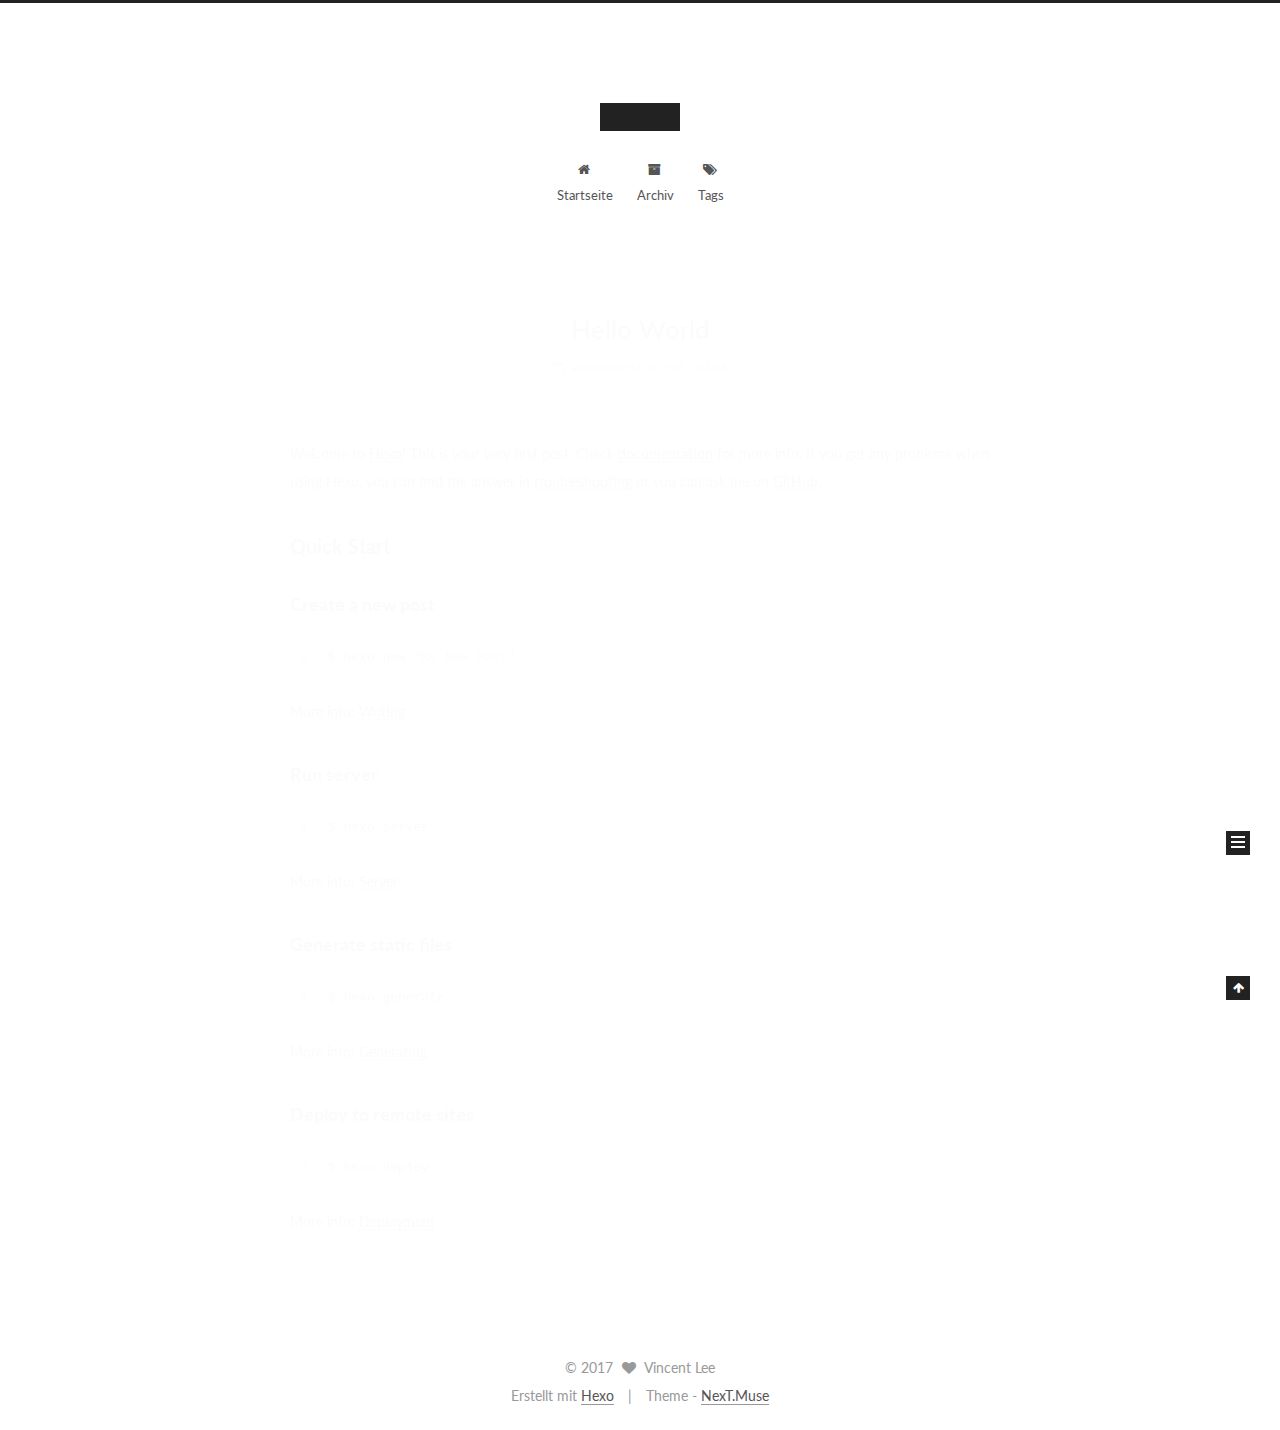
==== index.html @ ce9902f7 "Site updated: 2017-04-02 09:58:58" ====
<!doctype html>



  


<html class="theme-next muse use-motion" lang="">
<head>
  <meta charset="UTF-8"/>
<meta http-equiv="X-UA-Compatible" content="IE=edge" />
<meta name="viewport" content="width=device-width, initial-scale=1, maximum-scale=1"/>



<meta http-equiv="Cache-Control" content="no-transform" />
<meta http-equiv="Cache-Control" content="no-siteapp" />















  
  
  <link href="/lib/fancybox/source/jquery.fancybox.css?v=2.1.5" rel="stylesheet" type="text/css" />




  
  
  
  

  
    
    
  

  

  

  

  

  
    
    
    <link href="//fonts.googleapis.com/css?family=Lato:300,300italic,400,400italic,700,700italic&subset=latin,latin-ext" rel="stylesheet" type="text/css">
  






<link href="/lib/font-awesome/css/font-awesome.min.css?v=4.6.2" rel="stylesheet" type="text/css" />

<link href="/css/main.css?v=5.1.0" rel="stylesheet" type="text/css" />


  <meta name="keywords" content="Hexo, NexT" />





  <link rel="alternate" href="/atom.xml" title="" type="application/atom+xml" />




  <link rel="shortcut icon" type="image/x-icon" href="/favicon.ico?v=5.1.0" />






<meta property="og:type" content="website">
<meta property="og:title">
<meta property="og:url" content="http://yoursite.com/index.html">
<meta property="og:site_name">
<meta name="twitter:card" content="summary">
<meta name="twitter:title">



<script type="text/javascript" id="hexo.configurations">
  var NexT = window.NexT || {};
  var CONFIG = {
    root: '/',
    scheme: 'Muse',
    sidebar: {"position":"left","display":"post","offset":12,"offset_float":0,"b2t":false,"scrollpercent":false},
    fancybox: true,
    motion: true,
    duoshuo: {
      userId: '0',
      author: 'Author'
    },
    algolia: {
      applicationID: '',
      apiKey: '',
      indexName: '',
      hits: {"per_page":10},
      labels: {"input_placeholder":"Search for Posts","hits_empty":"We didn't find any results for the search: ${query}","hits_stats":"${hits} results found in ${time} ms"}
    }
  };
</script>



  <link rel="canonical" href="http://yoursite.com/"/>





  <title>  </title>
</head>

<body itemscope itemtype="http://schema.org/WebPage" lang="">

  














  
  
    
  

  <div class="container sidebar-position-left 
   page-home 
 ">
    <div class="headband"></div>

    <header id="header" class="header" itemscope itemtype="http://schema.org/WPHeader">
      <div class="header-inner"><div class="site-brand-wrapper">
  <div class="site-meta ">
    

    <div class="custom-logo-site-title">
      <a href="/"  class="brand" rel="start">
        <span class="logo-line-before"><i></i></span>
        <span class="site-title"></span>
        <span class="logo-line-after"><i></i></span>
      </a>
    </div>
      
        <p class="site-subtitle"></p>
      
  </div>

  <div class="site-nav-toggle">
    <button>
      <span class="btn-bar"></span>
      <span class="btn-bar"></span>
      <span class="btn-bar"></span>
    </button>
  </div>
</div>

<nav class="site-nav">
  

  
    <ul id="menu" class="menu">
      
        
        <li class="menu-item menu-item-home">
          <a href="/" rel="section">
            
              <i class="menu-item-icon fa fa-fw fa-home"></i> <br />
            
            Startseite
          </a>
        </li>
      
        
        <li class="menu-item menu-item-archives">
          <a href="/archives" rel="section">
            
              <i class="menu-item-icon fa fa-fw fa-archive"></i> <br />
            
            Archiv
          </a>
        </li>
      
        
        <li class="menu-item menu-item-tags">
          <a href="/tags" rel="section">
            
              <i class="menu-item-icon fa fa-fw fa-tags"></i> <br />
            
            Tags
          </a>
        </li>
      

      
    </ul>
  

  
</nav>



 </div>
    </header>

    <main id="main" class="main">
      <div class="main-inner">
        <div class="content-wrap">
          <div id="content" class="content">
            
  <section id="posts" class="posts-expand">
    
      

  

  
  
  

  <article class="post post-type-normal " itemscope itemtype="http://schema.org/Article">
    <link itemprop="mainEntityOfPage" href="http://yoursite.com/2017/04/01/hello-world/">

    <span hidden itemprop="author" itemscope itemtype="http://schema.org/Person">
      <meta itemprop="name" content="Vincent Lee">
      <meta itemprop="description" content="">
      <meta itemprop="image" content="/images/avatar.gif">
    </span>

    <span hidden itemprop="publisher" itemscope itemtype="http://schema.org/Organization">
      <meta itemprop="name" content="">
    </span>

    
      <header class="post-header">

        
        
          <h1 class="post-title" itemprop="name headline">
            
            
              
                
                <a class="post-title-link" href="/2017/04/01/hello-world/" itemprop="url">
                  Hello World
                </a>
              
            
          </h1>
        

        <div class="post-meta">
          <span class="post-time">
            
              <span class="post-meta-item-icon">
                <i class="fa fa-calendar-o"></i>
              </span>
              
                <span class="post-meta-item-text">Veröffentlicht am</span>
              
              <time title="Post created" itemprop="dateCreated datePublished" datetime="2017-04-01T21:26:31+08:00">
                2017-04-01
              </time>
            

            

            
          </span>

          

          
            
          

          
          

          

          

          

        </div>
      </header>
    


    <div class="post-body" itemprop="articleBody">

      
      

      
        
          
            <p>Welcome to <a href="https://hexo.io/" target="_blank" rel="external">Hexo</a>! This is your very first post. Check <a href="https://hexo.io/docs/" target="_blank" rel="external">documentation</a> for more info. If you get any problems when using Hexo, you can find the answer in <a href="https://hexo.io/docs/troubleshooting.html" target="_blank" rel="external">troubleshooting</a> or you can ask me on <a href="https://github.com/hexojs/hexo/issues" target="_blank" rel="external">GitHub</a>.</p>
<h2 id="Quick-Start"><a href="#Quick-Start" class="headerlink" title="Quick Start"></a>Quick Start</h2><h3 id="Create-a-new-post"><a href="#Create-a-new-post" class="headerlink" title="Create a new post"></a>Create a new post</h3><figure class="highlight bash"><table><tr><td class="gutter"><pre><div class="line">1</div></pre></td><td class="code"><pre><div class="line">$ hexo new <span class="string">"My New Post"</span></div></pre></td></tr></table></figure>
<p>More info: <a href="https://hexo.io/docs/writing.html" target="_blank" rel="external">Writing</a></p>
<h3 id="Run-server"><a href="#Run-server" class="headerlink" title="Run server"></a>Run server</h3><figure class="highlight bash"><table><tr><td class="gutter"><pre><div class="line">1</div></pre></td><td class="code"><pre><div class="line">$ hexo server</div></pre></td></tr></table></figure>
<p>More info: <a href="https://hexo.io/docs/server.html" target="_blank" rel="external">Server</a></p>
<h3 id="Generate-static-files"><a href="#Generate-static-files" class="headerlink" title="Generate static files"></a>Generate static files</h3><figure class="highlight bash"><table><tr><td class="gutter"><pre><div class="line">1</div></pre></td><td class="code"><pre><div class="line">$ hexo generate</div></pre></td></tr></table></figure>
<p>More info: <a href="https://hexo.io/docs/generating.html" target="_blank" rel="external">Generating</a></p>
<h3 id="Deploy-to-remote-sites"><a href="#Deploy-to-remote-sites" class="headerlink" title="Deploy to remote sites"></a>Deploy to remote sites</h3><figure class="highlight bash"><table><tr><td class="gutter"><pre><div class="line">1</div></pre></td><td class="code"><pre><div class="line">$ hexo deploy</div></pre></td></tr></table></figure>
<p>More info: <a href="https://hexo.io/docs/deployment.html" target="_blank" rel="external">Deployment</a></p>

          
        
      
    </div>

    <div>
      
    </div>

    <div>
      
    </div>

    <div>
      
    </div>

    <footer class="post-footer">
      

      

      

      
      
        <div class="post-eof"></div>
      
    </footer>
  </article>


    
  </section>

  


          </div>
          


          

        </div>
        
          
  
  <div class="sidebar-toggle">
    <div class="sidebar-toggle-line-wrap">
      <span class="sidebar-toggle-line sidebar-toggle-line-first"></span>
      <span class="sidebar-toggle-line sidebar-toggle-line-middle"></span>
      <span class="sidebar-toggle-line sidebar-toggle-line-last"></span>
    </div>
  </div>

  <aside id="sidebar" class="sidebar">
    <div class="sidebar-inner">

      

      

      <section class="site-overview sidebar-panel sidebar-panel-active">
        <div class="site-author motion-element" itemprop="author" itemscope itemtype="http://schema.org/Person">
          <img class="site-author-image" itemprop="image"
               src="/images/avatar.gif"
               alt="Vincent Lee" />
          <p class="site-author-name" itemprop="name">Vincent Lee</p>
           
              <p class="site-description motion-element" itemprop="description"></p>
          
        </div>
        <nav class="site-state motion-element">

          
            <div class="site-state-item site-state-posts">
              <a href="/archives">
                <span class="site-state-item-count">1</span>
                <span class="site-state-item-name">Artikel</span>
              </a>
            </div>
          

          

          

        </nav>

        
          <div class="feed-link motion-element">
            <a href="/atom.xml" rel="alternate">
              <i class="fa fa-rss"></i>
              RSS
            </a>
          </div>
        

        <div class="links-of-author motion-element">
          
        </div>

        
        

        
        

        


      </section>

      

      

    </div>
  </aside>


        
      </div>
    </main>

    <footer id="footer" class="footer">
      <div class="footer-inner">
        <div class="copyright" >
  
  &copy; 
  <span itemprop="copyrightYear">2017</span>
  <span class="with-love">
    <i class="fa fa-heart"></i>
  </span>
  <span class="author" itemprop="copyrightHolder">Vincent Lee</span>
</div>


<div class="powered-by">
  Erstellt mit  <a class="theme-link" href="https://hexo.io">Hexo</a>
</div>

<div class="theme-info">
  Theme -
  <a class="theme-link" href="https://github.com/iissnan/hexo-theme-next">
    NexT.Muse
  </a>
</div>


        

        
      </div>
    </footer>

    
      <div class="back-to-top">
        <i class="fa fa-arrow-up"></i>
        
      </div>
    

  </div>

  

<script type="text/javascript">
  if (Object.prototype.toString.call(window.Promise) !== '[object Function]') {
    window.Promise = null;
  }
</script>









  






  
  <script type="text/javascript" src="/lib/jquery/index.js?v=2.1.3"></script>

  
  <script type="text/javascript" src="/lib/fastclick/lib/fastclick.min.js?v=1.0.6"></script>

  
  <script type="text/javascript" src="/lib/jquery_lazyload/jquery.lazyload.js?v=1.9.7"></script>

  
  <script type="text/javascript" src="/lib/velocity/velocity.min.js?v=1.2.1"></script>

  
  <script type="text/javascript" src="/lib/velocity/velocity.ui.min.js?v=1.2.1"></script>

  
  <script type="text/javascript" src="/lib/fancybox/source/jquery.fancybox.pack.js?v=2.1.5"></script>


  


  <script type="text/javascript" src="/js/src/utils.js?v=5.1.0"></script>

  <script type="text/javascript" src="/js/src/motion.js?v=5.1.0"></script>



  
  

  

  


  <script type="text/javascript" src="/js/src/bootstrap.js?v=5.1.0"></script>



  


  




	





  





  





  






  





  

  

  

  

</body>
</html>
---- css/main.css ----
/* normalize.css v3.0.2 | MIT License | git.io/normalize */
html {
  font-family: sans-serif; /* 1 */
  -ms-text-size-adjust: 100%; /* 2 */
  -webkit-text-size-adjust: 100%; /* 2 */
}
body {
  margin: 0;
}
article,
aside,
details,
figcaption,
figure,
footer,
header,
hgroup,
main,
menu,
nav,
section,
summary {
  display: block;
}
audio,
canvas,
progress,
video {
  display: inline-block; /* 1 */
  vertical-align: baseline; /* 2 */
}
audio:not([controls]) {
  display: none;
  height: 0;
}
[hidden],
template {
  display: none;
}
a {
  background-color: transparent;
}
a:active,
a:hover {
  outline: 0;
}
abbr[title] {
  border-bottom: 1px dotted;
}
b,
strong {
  font-weight: bold;
}
dfn {
  font-style: italic;
}
h1 {
  font-size: 2em;
  margin: 0.67em 0;
}
mark {
  background: #ff0;
  color: #000;
}
small {
  font-size: 80%;
}
sub,
sup {
  font-size: 75%;
  line-height: 0;
  position: relative;
  vertical-align: baseline;
}
sup {
  top: -0.5em;
}
sub {
  bottom: -0.25em;
}
img {
  border: 0;
}
svg:not(:root) {
  overflow: hidden;
}
figure {
  margin: 1em 40px;
}
hr {
  -moz-box-sizing: content-box;
  box-sizing: content-box;
  height: 0;
}
pre {
  overflow: auto;
}
code,
kbd,
pre,
samp {
  font-family: monospace, monospace;
  font-size: 1em;
}
button,
input,
optgroup,
select,
textarea {
  color: inherit; /* 1 */
  font: inherit; /* 2 */
  margin: 0; /* 3 */
}
button {
  overflow: visible;
}
button,
select {
  text-transform: none;
}
button,
html input[type="button"],
input[type="reset"],
input[type="submit"] {
  -webkit-appearance: button; /* 2 */
  cursor: pointer; /* 3 */
}
button[disabled],
html input[disabled] {
  cursor: default;
}
button::-moz-focus-inner,
input::-moz-focus-inner {
  border: 0;
  padding: 0;
}
input {
  line-height: normal;
}
input[type="checkbox"],
input[type="radio"] {
  box-sizing: border-box; /* 1 */
  padding: 0; /* 2 */
}
input[type="number"]::-webkit-inner-spin-button,
input[type="number"]::-webkit-outer-spin-button {
  height: auto;
}
input[type="search"] {
  -webkit-appearance: textfield; /* 1 */
  -moz-box-sizing: content-box;
  -webkit-box-sizing: content-box; /* 2 */
  box-sizing: content-box;
}
input[type="search"]::-webkit-search-cancel-button,
input[type="search"]::-webkit-search-decoration {
  -webkit-appearance: none;
}
fieldset {
  border: 1px solid #c0c0c0;
  margin: 0 2px;
  padding: 0.35em 0.625em 0.75em;
}
legend {
  border: 0; /* 1 */
  padding: 0; /* 2 */
}
textarea {
  overflow: auto;
}
optgroup {
  font-weight: bold;
}
table {
  border-collapse: collapse;
  border-spacing: 0;
}
td,
th {
  padding: 0;
}
::selection {
  background: #262a30;
  color: #fff;
}
body {
  position: relative;
  font-family: 'Lato', "PingFang SC", "Microsoft YaHei", sans-serif;
  font-size: 14px;
  line-height: 2;
  color: #555;
  background: #fff;
}
@media (max-width: 767px) {
  body {
    padding-right: 0 !important;
  }
}
@media (min-width: 768px) and (max-width: 991px) {
  body {
    padding-right: 0 !important;
  }
}
@media (min-width: 1600px) {
  body {
    font-size: 16px;
  }
}
h1,
h2,
h3,
h4,
h5,
h6 {
  margin: 0;
  padding: 0;
  font-weight: bold;
  line-height: 1.5;
  font-family: 'Lato', "PingFang SC", "Microsoft YaHei", sans-serif;
}
h2,
h3,
h4,
h5,
h6 {
  margin: 20px 0 15px;
}
h1 {
  font-size: 22px;
}
@media (max-width: 767px) {
  h1 {
    font-size: 18px;
  }
}
h2 {
  font-size: 20px;
}
@media (max-width: 767px) {
  h2 {
    font-size: 16px;
  }
}
h3 {
  font-size: 18px;
}
@media (max-width: 767px) {
  h3 {
    font-size: 14px;
  }
}
h4 {
  font-size: 16px;
}
@media (max-width: 767px) {
  h4 {
    font-size: 12px;
  }
}
h5 {
  font-size: 14px;
}
@media (max-width: 767px) {
  h5 {
    font-size: 10px;
  }
}
h6 {
  font-size: 12px;
}
@media (max-width: 767px) {
  h6 {
    font-size: 8px;
  }
}
p {
  margin: 0 0 25px 0;
}
a {
  color: #555;
  text-decoration: none;
  border-bottom: 1px solid #999;
  word-wrap: break-word;
}
a:hover {
  color: #222;
  border-bottom-color: #222;
}
blockquote {
  margin: 0;
  padding: 0;
}
img {
  display: block;
  margin: auto;
  max-width: 100%;
  height: auto;
}
hr {
  margin: 40px 0;
  height: 3px;
  border: none;
  background-color: #ddd;
  background-image: repeating-linear-gradient(-45deg, #fff, #fff 4px, transparent 4px, transparent 8px);
}
blockquote {
  padding: 0 15px;
  color: #666;
  border-left: 4px solid #ddd;
}
blockquote cite::before {
  content: "-";
  padding: 0 5px;
}
dt {
  font-weight: 700;
}
dd {
  margin: 0;
  padding: 0;
}
.text-left {
  text-align: left;
}
.text-center {
  text-align: center;
}
.text-right {
  text-align: right;
}
.text-justify {
  text-align: justify;
}
.text-nowrap {
  white-space: nowrap;
}
.text-lowercase {
  text-transform: lowercase;
}
.text-uppercase {
  text-transform: uppercase;
}
.text-capitalize {
  text-transform: capitalize;
}
.center-block {
  display: block;
  margin-left: auto;
  margin-right: auto;
}
.clearfix:before,
.clearfix:after {
  content: " ";
  display: table;
}
.clearfix:after {
  clear: both;
}
.pullquote {
  width: 45%;
}
.pullquote.left {
  float: left;
  margin-left: 5px;
  margin-right: 10px;
}
.pullquote.right {
  float: right;
  margin-left: 10px;
  margin-right: 5px;
}
.affix.affix.affix {
  position: fixed;
}
.translation {
  margin-top: -20px;
  font-size: 14px;
  color: #999;
}
.scrollbar-measure {
  width: 100px;
  height: 100px;
  overflow: scroll;
  position: absolute;
  top: -9999px;
}
.use-motion .motion-element {
  opacity: 0;
}
table {
  margin: 20px 0;
  width: 100%;
  border-collapse: collapse;
  border-spacing: 0;
  border: 1px solid #ddd;
  font-size: 14px;
  table-layout: fixed;
  word-wrap: break-all;
}
table>tbody>tr:nth-of-type(odd) {
  background-color: #f9f9f9;
}
table>tbody>tr:hover {
  background-color: #f5f5f5;
}
caption,
th,
td {
  padding: 8px;
  text-align: left;
  vertical-align: middle;
  font-weight: normal;
}
th,
td {
  border-bottom: 3px solid #ddd;
  border-right: 1px solid #eee;
}
th {
  padding-bottom: 10px;
  font-weight: 700;
}
td {
  border-bottom-width: 1px;
}
html,
body {
  height: 100%;
}
.container {
  position: relative;
  min-height: 100%;
}
.header-inner {
  margin: 0 auto;
  padding: 100px 0 70px;
  width: 700px;
}
@media (min-width: 1600px) {
  .container .header-inner {
    width: 900px;
  }
}
.main {
  padding-bottom: 150px;
}
.main-inner {
  margin: 0 auto;
  width: 700px;
}
@media (min-width: 1600px) {
  .container .main-inner {
    width: 900px;
  }
}
.footer {
  position: absolute;
  left: 0;
  bottom: 0;
  width: 100%;
  min-height: 50px;
}
.footer-inner {
  box-sizing: border-box;
  margin: 20px auto;
  width: 700px;
}
@media (min-width: 1600px) {
  .container .footer-inner {
    width: 900px;
  }
}
pre,
.highlight {
  overflow: auto;
  margin: 20px 0;
  padding: 0;
  font-size: 13px;
  color: #4d4d4c;
  background: #f7f7f7;
  line-height: 1.6;
}
pre,
code {
  font-family: consolas, Menlo, "PingFang SC", "Microsoft YaHei", monospace;
}
code {
  padding: 2px 4px;
  word-wrap: break-word;
  color: #555;
  background: #eee;
  border-radius: 3px;
  font-size: 13px;
}
pre code {
  padding: 0;
  color: #4d4d4c;
  background: none;
  text-shadow: none;
}
.highlight {
  border-radius: 1px;
}
.highlight pre {
  border: none;
  margin: 0;
  padding: 10px 0;
}
.highlight table {
  margin: 0;
  width: auto;
  border: none;
}
.highlight td {
  border: none;
  padding: 0;
}
.highlight figcaption {
  font-size: 1em;
  color: #4d4d4c;
  line-height: 1em;
  margin-bottom: 1em;
}
.highlight figcaption:before,
.highlight figcaption:after {
  content: " ";
  display: table;
}
.highlight figcaption:after {
  clear: both;
}
.highlight figcaption a {
  float: right;
  color: #4d4d4c;
}
.highlight figcaption a:hover {
  border-bottom-color: #4d4d4c;
}
.highlight .gutter pre {
  padding-left: 10px;
  padding-right: 10px;
  color: #869194;
  text-align: right;
  background-color: #eff2f3;
}
.highlight .code pre {
  width: 100%;
  padding-left: 10px;
  padding-right: 10px;
  background-color: #f7f7f7;
}
.highlight .line {
  height: 20px;
}
.gutter {
  -webkit-user-select: none;
  -moz-user-select: none;
  -ms-user-select: none;
  user-select: none;
}
.gist table {
  width: auto;
}
.gist table td {
  border: none;
}
pre .deletion {
  background: #fdd;
}
pre .addition {
  background: #dfd;
}
pre .meta {
  color: #8959a8;
}
pre .comment {
  color: #8e908c;
}
pre .variable,
pre .attribute,
pre .tag,
pre .regexp,
pre .ruby .constant,
pre .xml .tag .title,
pre .xml .pi,
pre .xml .doctype,
pre .html .doctype,
pre .css .id,
pre .css .class,
pre .css .pseudo {
  color: #c82829;
}
pre .number,
pre .preprocessor,
pre .built_in,
pre .literal,
pre .params,
pre .constant,
pre .command {
  color: #f5871f;
}
pre .ruby .class .title,
pre .css .rules .attribute,
pre .string,
pre .value,
pre .inheritance,
pre .header,
pre .ruby .symbol,
pre .xml .cdata,
pre .special,
pre .number,
pre .formula {
  color: #718c00;
}
pre .title,
pre .css .hexcolor {
  color: #3e999f;
}
pre .function,
pre .python .decorator,
pre .python .title,
pre .ruby .function .title,
pre .ruby .title .keyword,
pre .perl .sub,
pre .javascript .title,
pre .coffeescript .title {
  color: #4271ae;
}
pre .keyword,
pre .javascript .function {
  color: #8959a8;
}
.full-image.full-image.full-image {
  border: none;
  max-width: 100%;
  width: auto;
  margin: 20px auto;
}
@media (min-width: 992px) {
  .full-image.full-image.full-image {
    max-width: none;
    width: 110%;
    margin: 25px -5%;
  }
}
.blockquote-center,
.page-home .post-type-quote blockquote,
.page-post-detail .post-type-quote blockquote {
  position: relative;
  margin: 40px 0;
  padding: 0;
  border-left: none;
  text-align: center;
}
.blockquote-center::before,
.page-home .post-type-quote blockquote::before,
.page-post-detail .post-type-quote blockquote::before,
.blockquote-center::after,
.page-home .post-type-quote blockquote::after,
.page-post-detail .post-type-quote blockquote::after {
  position: absolute;
  content: ' ';
  display: block;
  width: 100%;
  height: 24px;
  opacity: 0.2;
  background-repeat: no-repeat;
  background-position: 0 -6px;
  background-size: 22px 22px;
}
.blockquote-center::before,
.page-home .post-type-quote blockquote::before,
.page-post-detail .post-type-quote blockquote::before {
  top: -20px;
  background-image: url("../images/quote-l.svg");
  border-top: 1px solid #ccc;
}
.blockquote-center::after,
.page-home .post-type-quote blockquote::after,
.page-post-detail .post-type-quote blockquote::after {
  bottom: -20px;
  background-image: url("../images/quote-r.svg");
  border-bottom: 1px solid #ccc;
  background-position: 100% 8px;
}
.blockquote-center p,
.page-home .post-type-quote blockquote p,
.page-post-detail .post-type-quote blockquote p,
.blockquote-center div,
.page-home .post-type-quote blockquote div,
.page-post-detail .post-type-quote blockquote div {
  text-align: center;
}
.post .post-body .group-picture img {
  box-sizing: border-box;
  padding: 0 3px;
  border: none;
}
.post .group-picture-row {
  overflow: hidden;
  margin-top: 6px;
}
.post .group-picture-row:first-child {
  margin-top: 0;
}
.post .group-picture-column {
  float: left;
}
.page-post-detail .post-body .group-picture-column {
  float: none;
  margin-top: 10px;
  width: auto !important;
}
.page-post-detail .post-body .group-picture-column img {
  margin: 0 auto;
}
.page-archive .group-picture-container {
  overflow: hidden;
}
.page-archive .group-picture-row {
  float: left;
}
.page-archive .group-picture-row:first-child {
  margin-top: 6px;
}
.page-archive .group-picture-column {
  max-width: 150px;
  max-height: 150px;
}
.note {
  padding: 20px;
  margin: 20px 0;
  border: 1px solid #eee;
  border-left-width: 5px;
  border-radius: 3px;
}
.note h2,
.note h3,
.note h4,
.note h5,
.note h6 {
  margin-top: 0;
  margin-bottom: 5px;
}
.note p:last-child {
  margin-bottom: 0;
}
.note code {
  border-radius: 3px;
}
.note+.note {
  margin-top: -5px;
}
.default {
  border-left-color: #777;
}
.default h2,
.default h3,
.default h4,
.default h5,
.default h6 {
  color: #777;
}
.primary {
  border-left-color: #428bca;
}
.primary h2,
.primary h3,
.primary h4,
.primary h5,
.primary h6 {
  color: #428bca;
}
.success {
  border-left-color: #5cb85c;
}
.success h2,
.success h3,
.success h4,
.success h5,
.success h6 {
  color: #5cb85c;
}
.danger {
  border-left-color: #d9534f;
}
.danger h2,
.danger h3,
.danger h4,
.danger h5,
.danger h6 {
  color: #d9534f;
}
.warning {
  border-left-color: #f0ad4e;
}
.warning h2,
.warning h3,
.warning h4,
.warning h5,
.warning h6 {
  color: #f0ad4e;
}
.info {
  border-left-color: #5bc0de;
}
.info h2,
.info h3,
.info h4,
.info h5,
.info h6 {
  color: #5bc0de;
}
.btn {
  display: inline-block;
  padding: 0 20px;
  font-size: 14px;
  color: #fff;
  background: #222;
  border: 2px solid #222;
  text-decoration: none;
  border-radius: 0;
  transition-property: background-color;
  transition-duration: 0.2s;
  transition-timing-function: ease-in-out;
  transition-delay: 0s;
}
.btn:hover,
.post-button .btn:hover {
  border-color: #222;
  color: #222;
  background: #fff;
}
.btn-bar {
  display: block;
  width: 22px;
  height: 2px;
  background: #555;
  border-radius: 1px;
}
.btn-bar+.btn-bar {
  margin-top: 4px;
}
.pagination {
  margin: 120px 0 40px;
  text-align: center;
  border-top: 1px solid #eee;
}
.page-number-basic,
.pagination .prev,
.pagination .next,
.pagination .page-number,
.pagination .space {
  display: inline-block;
  position: relative;
  top: -1px;
  margin: 0 10px;
  padding: 0 10px;
  line-height: 30px;
}
@media (max-width: 767px) {
  .page-number-basic,
  .pagination .prev,
  .pagination .next,
  .pagination .page-number,
  .pagination .space {
    margin: 0 5px;
  }
}
.pagination .prev,
.pagination .next,
.pagination .page-number {
  border-bottom: 0;
  border-top: 1px solid #eee;
  transition-property: border-color;
  transition-duration: 0.2s;
  transition-timing-function: ease-in-out;
  transition-delay: 0s;
}
.pagination .prev:hover,
.pagination .next:hover,
.pagination .page-number:hover {
  border-top-color: #222;
}
.pagination .space {
  padding: 0;
  margin: 0;
}
.pagination .prev {
  margin-left: 0;
}
.pagination .next {
  margin-right: 0;
}
.pagination .page-number.current {
  color: #fff;
  background: #ccc;
  border-top-color: #ccc;
}
@media (max-width: 767px) {
  .pagination {
    border-top: none;
  }
  .pagination .prev,
  .pagination .next,
  .pagination .page-number {
    margin-bottom: 10px;
    border-top: 0;
    border-bottom: 1px solid #eee;
  }
  .pagination .prev:hover,
  .pagination .next:hover,
  .pagination .page-number:hover {
    border-bottom-color: #222;
  }
}
.comments {
  margin: 60px 20px 0;
}
.tag-cloud {
  text-align: center;
}
.tag-cloud a {
  display: inline-block;
  margin: 10px;
}
.back-to-top {
  box-sizing: border-box;
  position: fixed;
  bottom: -100px;
  right: 30px;
  z-index: 1050;
  padding: 0 6px;
  width: 24px;
  background: #222;
  font-size: 12px;
  opacity: 1;
  color: #fff;
  cursor: pointer;
  text-align: center;
  -webkit-transform: translateZ(0);
  transition-property: bottom;
  transition-duration: 0.2s;
  transition-timing-function: ease-in-out;
  transition-delay: 0s;
}
@media (max-width: 767px) {
  .back-to-top {
    display: none;
  }
}
@media (min-width: 768px) and (max-width: 991px) {
  .back-to-top {
    display: none;
  }
}
.back-to-top.back-to-top-on {
  bottom: 19px;
}
.header {
  background: #fff;
}
.header-inner {
  position: relative;
}
.headband {
  height: 3px;
  background: #222;
}
.site-meta {
  margin: 0;
  text-align: center;
}
@media (max-width: 767px) {
  .site-meta {
    text-align: center;
  }
}
.brand {
  position: relative;
  display: inline-block;
  padding: 0 40px;
  color: #fff;
  background: #222;
  border-bottom: none;
}
.brand:hover {
  color: #fff;
}
.logo {
  display: inline-block;
  margin-right: 5px;
  line-height: 36px;
  vertical-align: top;
}
.site-title {
  display: inline-block;
  vertical-align: top;
  line-height: 36px;
  font-size: 20px;
  font-weight: normal;
  font-family: 'Lato', "PingFang SC", "Microsoft YaHei", sans-serif;
}
.site-subtitle {
  margin-top: 10px;
  font-size: 13px;
  color: #999;
}
.use-motion .brand {
  opacity: 0;
}
.use-motion .logo,
.use-motion .site-title,
.use-motion .site-subtitle {
  opacity: 0;
  position: relative;
  top: -10px;
}
.site-nav-toggle {
  display: none;
  position: absolute;
  top: 10px;
  left: 10px;
}
@media (max-width: 767px) {
  .site-nav-toggle {
    display: block;
  }
}
.site-nav-toggle button {
  margin-top: 2px;
  padding: 9px 10px;
  background: transparent;
  border: none;
}
@media (max-width: 767px) {
  .site-nav {
    display: none;
    margin: 0 -10px;
    padding: 0 10px;
    clear: both;
    border-top: 1px solid #ddd;
  }
}
@media (min-width: 768px) and (max-width: 991px) {
  .site-nav {
    display: block !important;
  }
}
@media (min-width: 992px) {
  .site-nav {
    display: block !important;
  }
}
.menu {
  margin-top: 20px;
  padding-left: 0;
  text-align: center;
}
.menu .menu-item {
  display: inline-block;
  margin: 0 10px;
  list-style: none;
}
@media screen and (max-width: 767px) {
  .menu .menu-item {
    margin-top: 10px;
  }
}
.menu .menu-item a {
  display: block;
  font-size: 13px;
  line-height: inherit;
  border-bottom: 1px solid transparent;
  transition-property: border-color;
  transition-duration: 0.2s;
  transition-timing-function: ease-in-out;
  transition-delay: 0s;
}
.menu .menu-item a:hover {
  border-bottom-color: #222;
}
.menu .menu-item .fa {
  margin-right: 5px;
}
.use-motion .menu-item {
  opacity: 0;
}
.post-body {
  font-family: 'Lato', "PingFang SC", "Microsoft YaHei", sans-serif;
}
@media (max-width: 767px) {
  .post-body {
    word-break: break-word;
  }
}
.post-body .fancybox img {
  display: block !important;
  margin: 0 auto;
  cursor: pointer;
  cursor: zoom-in;
  cursor: -webkit-zoom-in;
}
.post-body .image-caption,
.post-body .figure .caption {
  margin: 10px auto 15px;
  text-align: center;
  font-size: 14px;
  color: #999;
  font-weight: bold;
  line-height: 1;
}
.post-sticky-flag {
  display: inline-block;
  font-size: 16px;
  -ms-transform: rotate(30deg);
  -webkit-transform: rotate(30deg);
  -moz-transform: rotate(30deg);
  -ms-transform: rotate(30deg);
  -o-transform: rotate(30deg);
  transform: rotate(30deg);
}
.posts-expand {
  padding-top: 40px;
}
@media (max-width: 767px) {
  .posts-expand {
    margin: 0 20px;
  }
  .post-body pre {
    padding: 10px;
  }
  .post-body pre .gutter pre {
    padding-right: 10px;
  }
  .post-body .highlight {
    margin-left: -40px;
    margin-right: -40px;
    padding: 0;
  }
  .post-body .highlight .gutter pre {
    padding-right: 10px;
  }
}
@media (min-width: 992px) {
  .posts-expand .post-body {
    text-align: justify;
  }
}
.posts-expand .post-body h2,
.posts-expand .post-body h3,
.posts-expand .post-body h4,
.posts-expand .post-body h5,
.posts-expand .post-body h6 {
  padding-top: 10px;
}
.posts-expand .post-body h2 .header-anchor,
.posts-expand .post-body h3 .header-anchor,
.posts-expand .post-body h4 .header-anchor,
.posts-expand .post-body h5 .header-anchor,
.posts-expand .post-body h6 .header-anchor {
  float: right;
  margin-left: 10px;
  color: #ccc;
  border-bottom-style: none;
  visibility: hidden;
}
.posts-expand .post-body h2 .header-anchor:hover,
.posts-expand .post-body h3 .header-anchor:hover,
.posts-expand .post-body h4 .header-anchor:hover,
.posts-expand .post-body h5 .header-anchor:hover,
.posts-expand .post-body h6 .header-anchor:hover {
  color: inherit;
}
.posts-expand .post-body h2:hover .header-anchor,
.posts-expand .post-body h3:hover .header-anchor,
.posts-expand .post-body h4:hover .header-anchor,
.posts-expand .post-body h5:hover .header-anchor,
.posts-expand .post-body h6:hover .header-anchor {
  visibility: visible;
}
.posts-expand .post-body ul li {
  list-style: circle;
}
.posts-expand .post-body img {
  box-sizing: border-box;
  margin: auto;
  padding: 3px;
  border: 1px solid #ddd;
}
.posts-expand .fancybox img {
  margin: 0 auto;
}
@media (max-width: 767px) {
  .posts-collapse {
    margin: 0 20px;
  }
  .posts-collapse .post-title,
  .posts-collapse .post-meta {
    display: block;
    width: auto;
    text-align: left;
  }
}
.posts-collapse {
  position: relative;
  z-index: 1010;
  margin-left: 55px;
}
.posts-collapse::after {
  content: " ";
  position: absolute;
  top: 20px;
  left: 0;
  margin-left: -2px;
  width: 4px;
  height: 100%;
  background: #f5f5f5;
  z-index: -1;
}
@media (max-width: 767px) {
  .posts-collapse {
    margin: 0 20px;
  }
}
.posts-collapse .collection-title {
  position: relative;
  margin: 60px 0;
}
.posts-collapse .collection-title h2 {
  margin-left: 20px;
}
.posts-collapse .collection-title small {
  color: #bbb;
}
.posts-collapse .collection-title::before {
  content: " ";
  position: absolute;
  left: 0;
  top: 50%;
  margin-left: -4px;
  margin-top: -4px;
  width: 8px;
  height: 8px;
  background: #bbb;
  border-radius: 50%;
}
.posts-collapse .post {
  margin: 30px 0;
}
.posts-collapse .post-header {
  position: relative;
  transition-duration: 0.2s;
  transition-timing-function: ease-in-out;
  transition-delay: 0s;
  transition-property: border;
  border-bottom: 1px dashed #ccc;
}
.posts-collapse .post-header::before {
  content: " ";
  position: absolute;
  left: 0;
  top: 12px;
  width: 6px;
  height: 6px;
  margin-left: -4px;
  background: #bbb;
  border-radius: 50%;
  border: 1px solid #fff;
  transition-duration: 0.2s;
  transition-timing-function: ease-in-out;
  transition-delay: 0s;
  transition-property: background;
}
.posts-collapse .post-header:hover {
  border-bottom-color: #666;
}
.posts-collapse .post-header:hover::before {
  background: #222;
}
.posts-collapse .post-meta {
  position: absolute;
  font-size: 12px;
  left: 20px;
  top: 5px;
}
.posts-collapse .post-comments-count {
  display: none;
}
.posts-collapse .post-title {
  margin-left: 60px;
  font-size: 16px;
  font-weight: normal;
  line-height: inherit;
}
.posts-collapse .post-title::after {
  margin-left: 3px;
  opacity: 0.6;
}
.posts-collapse .post-title a {
  color: #666;
  border-bottom: none;
}
.page-home .post-type-quote .post-header,
.page-post-detail .post-type-quote .post-header,
.page-home .post-type-quote .post-tags,
.page-post-detail .post-type-quote .post-tags {
  display: none;
}
.posts-expand .post-title {
  font-size: 26px;
  text-align: center;
  word-break: break-word;
  font-weight: 400;
}
@media (max-width: 767px) {
  .posts-expand .post-title {
    font-size: 22px;
  }
}
.posts-expand .post-title-link {
  display: inline-block;
  position: relative;
  color: #555;
  border-bottom: none;
  line-height: 1.2;
  vertical-align: top;
}
.posts-expand .post-title-link::before {
  content: "";
  position: absolute;
  width: 100%;
  height: 2px;
  bottom: 0;
  left: 0;
  background-color: #000;
  visibility: hidden;
  -webkit-transform: scaleX(0);
  -moz-transform: scaleX(0);
  -ms-transform: scaleX(0);
  -o-transform: scaleX(0);
  transform: scaleX(0);
  transition-duration: 0.2s;
  transition-timing-function: ease-in-out;
  transition-delay: 0s;
}
.posts-expand .post-title-link:hover::before {
  visibility: visible;
  -webkit-transform: scaleX(1);
  -moz-transform: scaleX(1);
  -ms-transform: scaleX(1);
  -o-transform: scaleX(1);
  transform: scaleX(1);
}
.posts-expand .post-title-link .fa {
  font-size: 16px;
}
.posts-expand .post-meta {
  margin: 3px 0 60px 0;
  color: #999;
  font-family: 'Lato', "PingFang SC", "Microsoft YaHei", sans-serif;
  font-size: 12px;
  text-align: center;
}
.posts-expand .post-meta .post-category-list {
  display: inline-block;
  margin: 0;
  padding: 3px;
}
.posts-expand .post-meta .post-category-list-link {
  color: #999;
}
.posts-expand .post-meta .post-description {
  font-size: 14px;
  margin-top: 2px;
}
.post-meta-divider {
  margin: 0 0.5em;
}
.post-meta-item-icon {
  margin-right: 3px;
}
@media (min-width: 768px) and (max-width: 991px) {
  .post-meta-item-icon {
    display: inline-block;
  }
}
@media (max-width: 767px) {
  .post-meta-item-icon {
    display: inline-block;
  }
}
@media (min-width: 768px) and (max-width: 991px) {
  .post-meta-item-text {
    display: none;
  }
}
@media (max-width: 767px) {
  .post-meta-item-text {
    display: none;
  }
}
@media (max-width: 767px) {
  .posts-expand .post-comments-count {
    display: none;
  }
}
.social-like {
  font-size: 14px;
  height: 20px;
  text-align: center;
  border-top: 1px solid #eee;
  padding-top: 9px;
  margin-top: 45px;
  display: flex;
  justify-content: center;
}
.vk_like {
  width: 85px;
  height: 21px;
  padding-top: 7px;
  align-self: center;
}
.fb_like {
  height: 30px;
  align-self: center;
}
.post-button {
  margin-top: 50px;
}
.post-button .btn {
  color: #fff;
  font-size: 14px;
  background: #222;
  border-radius: 0;
  line-height: 2;
  margin: 0 4px 8px 4px;
}
.post-button .fa-fw {
  width: 1.285714285714286em;
  text-align: left;
}
.posts-expand .post-tags {
  margin-top: 40px;
  text-align: center;
}
.posts-expand .post-tags a {
  display: inline-block;
  margin-right: 10px;
  font-size: 13px;
}
.post-nav {
  display: table;
  margin-top: 15px;
  width: 100%;
  border-top: 1px solid #eee;
}
.post-nav-divider {
  display: table-cell;
  width: 10%;
}
.post-nav-item {
  display: table-cell;
  padding: 10px 0 0 0;
  width: 45%;
  vertical-align: top;
}
.post-nav-item a {
  position: relative;
  display: block;
  line-height: 25px;
  font-size: 14px;
  color: #555;
  border-bottom: none;
}
.post-nav-item a:hover {
  color: #222;
  border-bottom: none;
}
.post-nav-item a:active {
  top: 2px;
}
.post-nav-item .fa {
  position: absolute;
  top: 8px;
  left: 0;
  font-size: 12px;
}
.post-nav-next a {
  padding-left: 15px;
}
.post-nav-prev {
  text-align: right;
}
.post-nav-prev a {
  padding-right: 15px;
}
.post-nav-prev .fa {
  right: 0;
  left: auto;
}
.posts-expand .post-eof {
  display: block;
  margin: 80px auto 60px;
  width: 8%;
  height: 1px;
  background: #ccc;
  text-align: center;
}
.post:last-child .post-eof.post-eof.post-eof {
  display: none;
}
.post-gallery {
  display: table;
  table-layout: fixed;
  width: 100%;
  border-collapse: separate;
}
.post-gallery-row {
  display: table-row;
}
.post-gallery .post-gallery-img {
  display: table-cell;
  text-align: center;
  vertical-align: middle;
  border: none;
}
.post-gallery .post-gallery-img img {
  max-width: 100%;
  max-height: 100%;
  border: none;
}
.fancybox-close,
.fancybox-close:hover {
  border: none;
}
.sidebar {
  position: fixed;
  right: 0;
  top: 0;
  bottom: 0;
  width: 0;
  z-index: 1040;
  box-shadow: inset 0 2px 6px #000;
  background: #222;
  -webkit-transform: translateZ(0);
}
.sidebar a {
  color: #999;
  border-bottom-color: #555;
}
.sidebar a:hover {
  color: #eee;
}
@media (min-width: 768px) and (max-width: 991px) {
  .sidebar {
    display: none !important;
  }
}
@media (max-width: 767px) {
  .sidebar {
    display: none !important;
  }
}
.sidebar-inner {
  position: relative;
  padding: 20px 10px;
  color: #999;
  text-align: center;
}
.sidebar-toggle {
  position: fixed;
  right: 30px;
  bottom: 45px;
  width: 14px;
  height: 14px;
  padding: 5px;
  background: #222;
  line-height: 0;
  z-index: 1050;
  cursor: pointer;
  -webkit-transform: translateZ(0);
}
@media (min-width: 768px) and (max-width: 991px) {
  .sidebar-toggle {
    display: none;
  }
}
@media (max-width: 767px) {
  .sidebar-toggle {
    display: none;
  }
}
.sidebar-toggle-line {
  position: relative;
  display: inline-block;
  vertical-align: top;
  height: 2px;
  width: 100%;
  background: #fff;
  margin-top: 3px;
}
.sidebar-toggle-line:first-child {
  margin-top: 0;
}
.site-author-image {
  display: block;
  margin: 0 auto;
  padding: 2px;
  max-width: 96px;
  height: auto;
  border: 2px solid #333;
}
.site-author-name {
  margin: 5px 0 0;
  text-align: center;
  color: #f5f5f5;
  font-weight: normal;
}
.site-description {
  margin-top: 5px;
  text-align: center;
  font-size: 14px;
  color: #999;
}
.site-state {
  overflow: hidden;
  line-height: 1.4;
  white-space: nowrap;
  text-align: center;
}
.site-state-item {
  display: inline-block;
  padding: 0 15px;
  border-left: 1px solid #333;
}
.site-state-item:first-child {
  border-left: none;
}
.site-state-item a {
  border-bottom: none;
}
.site-state-item-count {
  display: block;
  text-align: center;
  color: inherit;
  font-weight: 600;
  font-size: 18px;
}
.site-state-item-name {
  font-size: 13px;
  color: inherit;
}
.feed-link {
  margin-top: 20px;
}
.feed-link a {
  display: inline-block;
  padding: 0 15px;
  color: #fc6423;
  border: 1px solid #fc6423;
  border-radius: 4px;
}
.feed-link a i {
  color: #fc6423;
  font-size: 14px;
}
.feed-link a:hover {
  color: #fff;
  background: #fc6423;
}
.feed-link a:hover i {
  color: #fff;
}
.links-of-author {
  margin-top: 20px;
}
.links-of-author a {
  display: inline-block;
  vertical-align: middle;
  margin-right: 10px;
  margin-bottom: 10px;
  border-bottom-color: #555;
  font-size: 13px;
}
.links-of-author a:before {
  display: inline-block;
  vertical-align: middle;
  margin-right: 3px;
  content: " ";
  width: 4px;
  height: 4px;
  border-radius: 50%;
  background: #0bffcd;
}
.links-of-blogroll {
  font-size: 13px;
}
.links-of-blogroll-title {
  margin-top: 20px;
  font-size: 14px;
  font-weight: 600;
}
.links-of-blogroll-list {
  margin: 0;
  padding: 0;
  list-style: none;
}
.links-of-blogroll-item {
  padding: 2px 10px;
}
.sidebar-nav {
  margin: 0 0 20px;
  padding-left: 0;
}
.sidebar-nav li {
  display: inline-block;
  cursor: pointer;
  border-bottom: 1px solid transparent;
  font-size: 14px;
  color: #555;
}
.sidebar-nav li:hover {
  color: #f5f5f5;
}
.page-post-detail .sidebar-nav-toc {
  padding: 0 5px;
}
.page-post-detail .sidebar-nav-overview {
  margin-left: 10px;
}
.sidebar-nav .sidebar-nav-active {
  color: #87daff;
  border-bottom-color: #87daff;
}
.sidebar-nav .sidebar-nav-active:hover {
  color: #87daff;
}
.sidebar-panel {
  display: none;
}
.sidebar-panel-active {
  display: block;
}
.post-toc-empty {
  font-size: 14px;
  color: #666;
}
.post-toc-wrap {
  overflow: hidden;
}
.post-toc {
  overflow: auto;
}
.post-toc ol {
  margin: 0;
  padding: 0 2px 5px 10px;
  text-align: left;
  list-style: none;
  font-size: 14px;
}
.post-toc ol > ol {
  padding-left: 0;
}
.post-toc ol a {
  transition-duration: 0.2s;
  transition-timing-function: ease-in-out;
  transition-delay: 0s;
  transition-property: all;
  color: #999;
  border-bottom-color: #555;
}
.post-toc ol a:hover {
  color: #ccc;
  border-bottom-color: #ccc;
}
.post-toc .nav-item {
  overflow: hidden;
  text-overflow: ellipsis;
  white-space: nowrap;
  line-height: 1.8;
}
.post-toc .nav .nav-child {
  display: none;
}
.post-toc .nav .active > .nav-child {
  display: block;
}
.post-toc .nav .active-current > .nav-child {
  display: block;
}
.post-toc .nav .active-current > .nav-child > .nav-item {
  display: block;
}
.post-toc .nav .active > a {
  color: #87daff;
  border-bottom-color: #87daff;
}
.post-toc .nav .active-current > a {
  color: #87daff;
}
.post-toc .nav .active-current > a:hover {
  color: #87daff;
}
.footer {
  font-size: 14px;
  color: #999;
}
.footer img {
  border: none;
}
.footer-inner {
  text-align: center;
}
.with-love {
  display: inline-block;
  margin: 0 5px;
}
.powered-by,
.theme-info {
  display: inline-block;
}
.powered-by {
  margin-right: 10px;
}
.powered-by::after {
  content: "|";
  padding-left: 10px;
}
.cc-license {
  margin-top: 10px;
  text-align: center;
}
.cc-license .cc-opacity {
  opacity: 0.7;
  border-bottom: none;
}
.cc-license .cc-opacity:hover {
  opacity: 0.9;
}
.cc-license img {
  display: inline-block;
}
.theme-next #ds-thread #ds-reset {
  color: #555;
}
.theme-next #ds-thread #ds-reset .ds-replybox {
  margin-bottom: 30px;
}
.theme-next #ds-thread #ds-reset .ds-replybox .ds-avatar,
.theme-next #ds-reset .ds-avatar img {
  box-shadow: none;
}
.theme-next #ds-thread #ds-reset .ds-textarea-wrapper {
  border-color: #c7d4e1;
  background: none;
  border-top-right-radius: 3px;
  border-top-left-radius: 3px;
}
.theme-next #ds-thread #ds-reset .ds-textarea-wrapper textarea {
  height: 60px;
}
.theme-next #ds-reset .ds-rounded-top {
  border-radius: 0;
}
.theme-next #ds-thread #ds-reset .ds-post-toolbar {
  box-sizing: border-box;
  border: 1px solid #c7d4e1;
  background: #f6f8fa;
}
.theme-next #ds-thread #ds-reset .ds-post-options {
  height: 40px;
  border: none;
  background: none;
}
.theme-next #ds-thread #ds-reset .ds-toolbar-buttons {
  top: 11px;
}
.theme-next #ds-thread #ds-reset .ds-sync {
  top: 5px;
}
.theme-next #ds-thread #ds-reset .ds-post-button {
  top: 4px;
  right: 5px;
  width: 90px;
  height: 30px;
  border: 1px solid #c5ced7;
  border-radius: 3px;
  background-image: linear-gradient(#fbfbfc, #f5f7f9);
  color: #60676d;
}
.theme-next #ds-thread #ds-reset .ds-post-button:hover {
  background-position: 0 -30px;
  color: #60676d;
}
.theme-next #ds-thread #ds-reset .ds-comments-info {
  padding: 10px 0;
}
.theme-next #ds-thread #ds-reset .ds-sort {
  display: none;
}
.theme-next #ds-thread #ds-reset li.ds-tab a.ds-current {
  border: none;
  background: #f6f8fa;
  color: #60676d;
}
.theme-next #ds-thread #ds-reset li.ds-tab a.ds-current:hover {
  background-color: #e9f0f7;
  color: #60676d;
}
.theme-next #ds-thread #ds-reset li.ds-tab a {
  border-radius: 2px;
  padding: 5px;
}
.theme-next #ds-thread #ds-reset .ds-login-buttons p {
  color: #999;
  line-height: 36px;
}
.theme-next #ds-thread #ds-reset .ds-login-buttons .ds-service-list li {
  height: 28px;
}
.theme-next #ds-thread #ds-reset .ds-service-list a {
  background: none;
  padding: 5px;
  border: 1px solid;
  border-radius: 3px;
  text-align: center;
}
.theme-next #ds-thread #ds-reset .ds-service-list a:hover {
  color: #fff;
  background: #666;
}
.theme-next #ds-thread #ds-reset .ds-service-list .ds-weibo {
  color: #fc9b00;
  border-color: #fc9b00;
}
.theme-next #ds-thread #ds-reset .ds-service-list .ds-weibo:hover {
  background: #fc9b00;
}
.theme-next #ds-thread #ds-reset .ds-service-list .ds-qq {
  color: #60a3ec;
  border-color: #60a3ec;
}
.theme-next #ds-thread #ds-reset .ds-service-list .ds-qq:hover {
  background: #60a3ec;
}
.theme-next #ds-thread #ds-reset .ds-service-list .ds-renren {
  color: #2e7ac4;
  border-color: #2e7ac4;
}
.theme-next #ds-thread #ds-reset .ds-service-list .ds-renren:hover {
  background: #2e7ac4;
}
.theme-next #ds-thread #ds-reset .ds-service-list .ds-douban {
  color: #37994c;
  border-color: #37994c;
}
.theme-next #ds-thread #ds-reset .ds-service-list .ds-douban:hover {
  background: #37994c;
}
.theme-next #ds-thread #ds-reset .ds-service-list .ds-kaixin {
  color: #fef20d;
  border-color: #fef20d;
}
.theme-next #ds-thread #ds-reset .ds-service-list .ds-kaixin:hover {
  background: #fef20d;
}
.theme-next #ds-thread #ds-reset .ds-service-list .ds-netease {
  color: #f00;
  border-color: #f00;
}
.theme-next #ds-thread #ds-reset .ds-service-list .ds-netease:hover {
  background: #f00;
}
.theme-next #ds-thread #ds-reset .ds-service-list .ds-sohu {
  color: #ffcb05;
  border-color: #ffcb05;
}
.theme-next #ds-thread #ds-reset .ds-service-list .ds-sohu:hover {
  background: #ffcb05;
}
.theme-next #ds-thread #ds-reset .ds-service-list .ds-baidu {
  color: #2831e0;
  border-color: #2831e0;
}
.theme-next #ds-thread #ds-reset .ds-service-list .ds-baidu:hover {
  background: #2831e0;
}
.theme-next #ds-thread #ds-reset .ds-service-list .ds-google {
  color: #166bec;
  border-color: #166bec;
}
.theme-next #ds-thread #ds-reset .ds-service-list .ds-google:hover {
  background: #166bec;
}
.theme-next #ds-thread #ds-reset .ds-service-list .ds-weixin {
  color: #00ce0d;
  border-color: #00ce0d;
}
.theme-next #ds-thread #ds-reset .ds-service-list .ds-weixin:hover {
  background: #00ce0d;
}
.theme-next #ds-thread #ds-reset .ds-service-list .ds-more-services {
  border: none;
}
.theme-next #ds-thread #ds-reset .ds-service-list .ds-more-services:hover {
  background: none;
}
.theme-next #ds-reset .duoshuo-ua-admin {
  display: inline-block;
  color: #f00;
}
.theme-next #ds-reset .duoshuo-ua-platform,
.theme-next #ds-reset .duoshuo-ua-browser {
  color: #ccc;
}
.theme-next #ds-reset .duoshuo-ua-platform .fa,
.theme-next #ds-reset .duoshuo-ua-browser .fa {
  display: inline-block;
  margin-right: 3px;
}
.theme-next #ds-reset .duoshuo-ua-separator {
  display: inline-block;
  margin-left: 5px;
}
.theme-next .this_ua {
  background-color: #ccc !important;
  border-radius: 4px;
  padding: 0 5px !important;
  margin: 1px 1px !important;
  border: 1px solid #bbb !important;
  color: #fff;
  display: inline-block !important;
}
.theme-next .this_ua.admin {
  background-color: #d9534f !important;
  border-color: #d9534f !important;
}
.theme-next .this_ua.platform.iOS,
.theme-next .this_ua.platform.Mac,
.theme-next .this_ua.platform.Windows {
  background-color: #39b3d7 !important;
  border-color: #46b8da !important;
}
.theme-next .this_ua.platform.Linux {
  background-color: #3a3a3a !important;
  border-color: #1f1f1f !important;
}
.theme-next .this_ua.platform.Android {
  background-color: #00c47d !important;
  border-color: #01b171 !important;
}
.theme-next .this_ua.browser.Mobile,
.theme-next .this_ua.browser.Chrome {
  background-color: #5cb85c !important;
  border-color: #4cae4c !important;
}
.theme-next .this_ua.browser.Firefox {
  background-color: #f0ad4e !important;
  border-color: #eea236 !important;
}
.theme-next .this_ua.browser.Maxthon,
.theme-next .this_ua.browser.IE {
  background-color: #428bca !important;
  border-color: #357ebd !important;
}
.theme-next .this_ua.browser.baidu,
.theme-next .this_ua.browser.UCBrowser,
.theme-next .this_ua.browser.Opera {
  background-color: #d9534f !important;
  border-color: #d43f3a !important;
}
.theme-next .this_ua.browser.Android,
.theme-next .this_ua.browser.QQBrowser {
  background-color: #78ace9 !important;
  border-color: #4cae4c !important;
}
.cloud-tie-wrapper img {
  display: inline-block;
}
.cloud-tie-wrapper .total-txt {
  font-size: 1em !important;
}
.cloud-tie-join-count .join-count {
  color: #555 !important;
  font-size: inherit !important;
  margin: 0 !important;
}
.post-spread {
  margin-top: 20px;
  text-align: center;
}
.jiathis_style {
  display: inline-block;
}
.jiathis_style a {
  border: none;
}
.post-spread {
  margin-top: 20px;
  text-align: center;
}
.bdshare-slide-button-box a {
  border: none;
}
.bdsharebuttonbox {
  display: inline-block;
}
.bdsharebuttonbox a {
  border: none;
}
.local-search-pop-overlay {
  position: fixed;
  width: 100%;
  height: 100%;
  top: 0;
  left: 0;
  z-index: 2080;
  background-color: rgba(0,0,0,0.3);
}
.local-search-popup {
  display: none;
  position: fixed;
  top: 10%;
  left: 50%;
  margin-left: -350px;
  width: 700px;
  height: 80%;
  padding: 0;
  background: #fff;
  color: #333;
  z-index: 9999;
  border-radius: 5px;
}
@media (max-width: 767px) {
  .local-search-popup {
    padding: 0;
    top: 0;
    left: 0;
    margin: 0;
    width: 100%;
    height: 100%;
    border-radius: 0;
  }
}
.local-search-popup ul.search-result-list {
  padding: 0;
  margin: 0 5px;
}
.local-search-popup p.search-result {
  border-bottom: 1px dashed #ccc;
  padding: 5px 0;
}
.local-search-popup a.search-result-title {
  font-weight: bold;
  font-size: 16px;
}
.local-search-popup .search-keyword {
  border-bottom: 1px dashed #f00;
  font-size: 14px;
  font-weight: bold;
  color: #f00;
}
.local-search-popup .local-search-header {
  padding: 5px;
  height: 36px;
  background: #f5f5f5;
  border-top-left-radius: 5px;
  border-top-right-radius: 5px;
}
.local-search-popup #local-search-result {
  overflow: auto;
  position: relative;
  padding: 5px 25px;
  height: calc(100% - 55px);
}
.local-search-popup .local-search-input-wrapper {
  display: inline-block;
  width: calc(100% - 60px);
  height: 36px;
  line-height: 36px;
  padding: 0 5px;
}
.local-search-popup .local-search-input-wrapper input {
  padding: 8px 0;
  height: 20px;
  display: block;
  width: 100%;
  outline: none;
  border: none;
  background: transparent;
  vertical-align: middle;
}
.local-search-popup .search-icon,
.local-search-popup .popup-btn-close {
  display: inline-block;
  font-size: 18px;
  color: #999;
  height: 36px;
  width: 18px;
}
.local-search-popup .search-icon {
  float: left;
}
.local-search-popup .popup-btn-close {
  border-left: 1px solid #eee;
  float: right;
  cursor: pointer;
  padding-left: 10px;
}
.local-search-popup #no-result {
  position: absolute;
  left: 50%;
  top: 50%;
  -webkit-transform: translate(-50%, -50%);
  -webkit-transform: translate(-50%, -50%);
  -moz-transform: translate(-50%, -50%);
  -ms-transform: translate(-50%, -50%);
  -o-transform: translate(-50%, -50%);
  transform: translate(-50%, -50%);
  color: #ccc;
}
.site-uv,
.site-pv,
.page-pv {
  display: inline-block;
}
.site-uv .busuanzi-value,
.site-pv .busuanzi-value,
.page-pv .busuanzi-value {
  margin: 0 5px;
}
.site-uv {
  margin-right: 10px;
}
.site-uv::after {
  content: "|";
  padding-left: 10px;
}
.use-motion .post {
  opacity: 0;
}
.page-archive .archive-page-counter {
  position: relative;
  top: 3px;
  left: 20px;
}
@media (max-width: 767px) {
  .page-archive .archive-page-counter {
    top: 5px;
  }
}
.page-archive .posts-collapse .archive-move-on {
  position: absolute;
  top: 11px;
  left: 0;
  margin-left: -6px;
  width: 10px;
  height: 10px;
  opacity: 0.5;
  background: #555;
  border: 1px solid #fff;
  border-radius: 50%;
}
.category-all-page .category-all-title {
  text-align: center;
}
.category-all-page .category-all {
  margin-top: 20px;
}
.category-all-page .category-list {
  margin: 0;
  padding: 0;
  list-style: none;
}
.category-all-page .category-list-item {
  margin: 5px 10px;
}
.category-all-page .category-list-count {
  color: #bbb;
}
.category-all-page .category-list-count:before {
  display: inline;
  content: " (";
}
.category-all-page .category-list-count:after {
  display: inline;
  content: ") ";
}
.category-all-page .category-list-child {
  padding-left: 10px;
}
#schedule ul#event-list {
  padding-left: 30px;
}
#schedule ul#event-list hr {
  margin: 20px 0 45px 0 !important;
  background: #222;
}
#schedule ul#event-list hr:after {
  display: inline-block;
  content: 'NOW';
  background: #222;
  color: #fff;
  font-weight: bold;
  text-align: right;
  padding: 0 5px;
}
#schedule ul#event-list li.event {
  margin: 20px 0px;
  background: #f9f9f9;
  padding-left: 10px;
  min-height: 40px;
}
#schedule ul#event-list li.event h2.event-summary {
  margin: 0;
  padding-bottom: 3px;
}
#schedule ul#event-list li.event h2.event-summary:before {
  display: inline-block;
  font-family: FontAwesome;
  font-size: 8px;
  content: '\f111';
  vertical-align: middle;
  margin-right: 25px;
  color: #bbb;
}
#schedule ul#event-list li.event span.event-relative-time {
  display: inline-block;
  font-size: 12px;
  font-weight: 400;
  padding-left: 12px;
  color: #bbb;
}
#schedule ul#event-list li.event span.event-details {
  display: block;
  color: #bbb;
  margin-left: 56px;
  padding-top: 3px;
  padding-bottom: 6px;
  text-indent: -24px;
  line-height: 18px;
}
#schedule ul#event-list li.event span.event-details:before {
  text-indent: 0;
  display: inline-block;
  width: 14px;
  font-family: FontAwesome;
  text-align: center;
  margin-right: 9px;
  color: #bbb;
}
#schedule ul#event-list li.event span.event-details.event-location:before {
  content: '\f041';
}
#schedule ul#event-list li.event span.event-details.event-duration:before {
  content: '\f017';
}
#schedule ul#event-list li.event-past {
  background: #fcfcfc;
}
#schedule ul#event-list li.event-past > * {
  opacity: 0.6;
}
#schedule ul#event-list li.event-past h2.event-summary {
  color: #bbb;
}
#schedule ul#event-list li.event-past h2.event-summary:before {
  color: #dfdfdf;
}
#schedule ul#event-list li.event-now {
  background: #222;
  color: #fff;
  padding: 15px 0 15px 10px;
}
#schedule ul#event-list li.event-now h2.event-summary:before {
  -webkit-transform: scale(1.2);
  -moz-transform: scale(1.2);
  -ms-transform: scale(1.2);
  -o-transform: scale(1.2);
  transform: scale(1.2);
  color: #fff;
  animation: dot-flash 1s alternate infinite ease-in-out;
}
#schedule ul#event-list li.event-now * {
  color: #fff !important;
}
@-moz-keyframes dot-flash {
  from {
    opacity: 1;
    -webkit-transform: scale(1.1);
    -moz-transform: scale(1.1);
    -ms-transform: scale(1.1);
    -o-transform: scale(1.1);
    transform: scale(1.1);
  }
  to {
    opacity: 0;
    -webkit-transform: scale(1);
    -moz-transform: scale(1);
    -ms-transform: scale(1);
    -o-transform: scale(1);
    transform: scale(1);
  }
}
@-webkit-keyframes dot-flash {
  from {
    opacity: 1;
    -webkit-transform: scale(1.1);
    -moz-transform: scale(1.1);
    -ms-transform: scale(1.1);
    -o-transform: scale(1.1);
    transform: scale(1.1);
  }
  to {
    opacity: 0;
    -webkit-transform: scale(1);
    -moz-transform: scale(1);
    -ms-transform: scale(1);
    -o-transform: scale(1);
    transform: scale(1);
  }
}
@-o-keyframes dot-flash {
  from {
    opacity: 1;
    -webkit-transform: scale(1.1);
    -moz-transform: scale(1.1);
    -ms-transform: scale(1.1);
    -o-transform: scale(1.1);
    transform: scale(1.1);
  }
  to {
    opacity: 0;
    -webkit-transform: scale(1);
    -moz-transform: scale(1);
    -ms-transform: scale(1);
    -o-transform: scale(1);
    transform: scale(1);
  }
}
@keyframes dot-flash {
  from {
    opacity: 1;
    -webkit-transform: scale(1.1);
    -moz-transform: scale(1.1);
    -ms-transform: scale(1.1);
    -o-transform: scale(1.1);
    transform: scale(1.1);
  }
  to {
    opacity: 0;
    -webkit-transform: scale(1);
    -moz-transform: scale(1);
    -ms-transform: scale(1);
    -o-transform: scale(1);
    transform: scale(1);
  }
}
.page-post-detail .sidebar-toggle-line {
  background: #87daff;
}
.page-post-detail .comments {
  overflow: hidden;
}
@media (max-width: 767px) {
  .header-inner,
  .container .main-inner,
  .footer-inner {
    width: auto;
  }
}
embed {
  display: block;
  margin: 0px auto 25px auto;
}
.custom-logo .site-meta-headline {
  text-align: center;
}
.custom-logo .brand {
  background: none;
}
.custom-logo .site-title {
  margin: 10px auto 0;
  font-size: 24px;
  color: #222;
}
.custom-logo .site-title a {
  border: none;
}
.custom-logo-image {
  margin: 0 auto;
  padding: 5px;
  max-width: 150px;
  background: #fff;
}
@media (max-width: 767px) {
  .site-nav {
    position: absolute;
    left: 0;
    top: 52px;
    margin: 0;
    width: 100%;
    padding: 0;
    background: #fff;
    border-bottom: 1px solid #ddd;
    z-index: 1;
  }
}
@media (max-width: 767px) {
  .menu {
    text-align: left;
  }
}
@media (max-width: 767px) {
  .menu .menu-item {
    display: block;
    margin: 0 10px;
    vertical-align: top;
  }
}
@media (max-width: 767px) {
  .menu .menu-item br {
    display: none;
  }
}
@media (max-width: 767px) {
  .menu .menu-item a {
    padding: 5px 10px;
  }
}
.menu .menu-item .fa {
  margin-right: 0;
}
.site-search form {
  display: none;
}
.links-of-blogroll-inline .links-of-blogroll-item {
  display: inline-block;
}
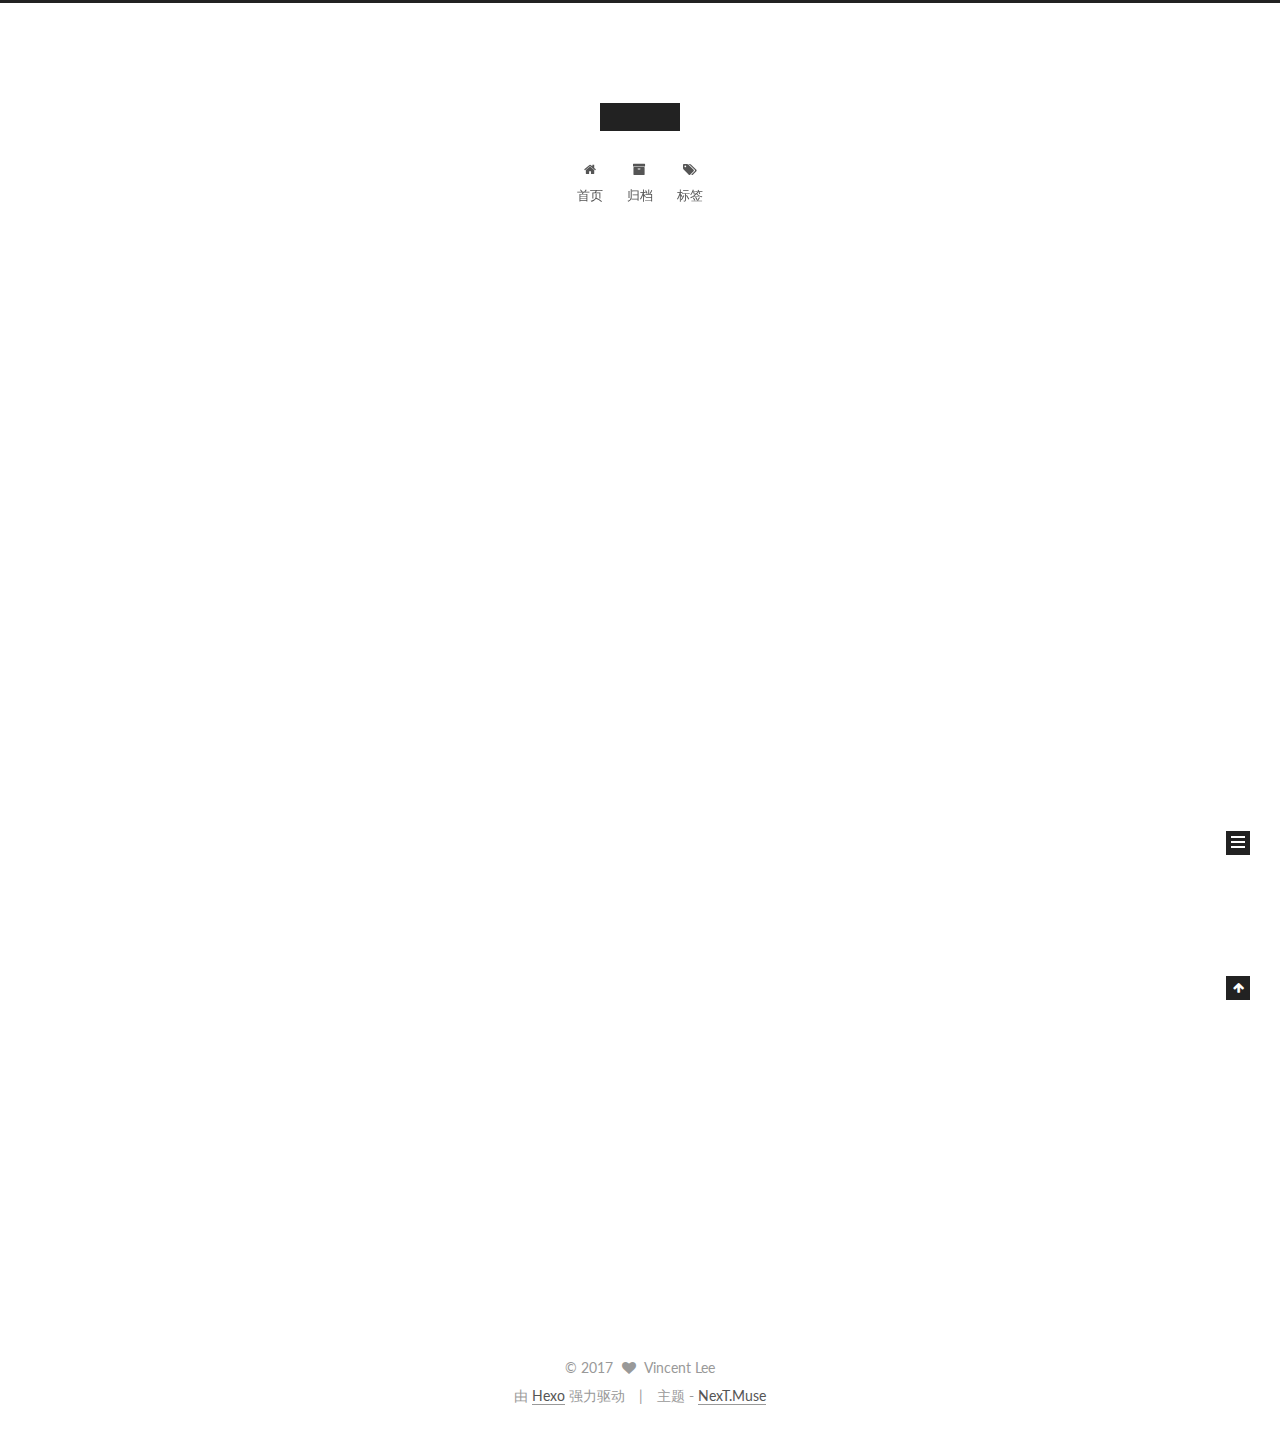
==== commit 5d52a080: "Site updated: 2017-04-02 10:02:53" ====
--- a/index.html
+++ b/index.html
@@ -5,7 +5,7 @@
   
 
 
-<html class="theme-next muse use-motion" lang="">
+<html class="theme-next muse use-motion" lang="zh-Hans">
 <head>
   <meta charset="UTF-8"/>
 <meta http-equiv="X-UA-Compatible" content="IE=edge" />
@@ -108,7 +108,7 @@
     motion: true,
     duoshuo: {
       userId: '0',
-      author: 'Author'
+      author: '博主'
     },
     algolia: {
       applicationID: '',
@@ -131,7 +131,7 @@
   <title>  </title>
 </head>
 
-<body itemscope itemtype="http://schema.org/WebPage" lang="">
+<body itemscope itemtype="http://schema.org/WebPage" lang="zh-Hans">
 
   
 
@@ -196,7 +196,7 @@
             
               <i class="menu-item-icon fa fa-fw fa-home"></i> <br />
             
-            Startseite
+            首页
           </a>
         </li>
       
@@ -206,7 +206,7 @@
             
               <i class="menu-item-icon fa fa-fw fa-archive"></i> <br />
             
-            Archiv
+            归档
           </a>
         </li>
       
@@ -216,7 +216,7 @@
             
               <i class="menu-item-icon fa fa-fw fa-tags"></i> <br />
             
-            Tags
+            标签
           </a>
         </li>
       
@@ -286,9 +286,9 @@
                 <i class="fa fa-calendar-o"></i>
               </span>
               
-                <span class="post-meta-item-text">Veröffentlicht am</span>
+                <span class="post-meta-item-text">发表于</span>
               
-              <time title="Post created" itemprop="dateCreated datePublished" datetime="2017-04-01T21:26:31+08:00">
+              <time title="创建于" itemprop="dateCreated datePublished" datetime="2017-04-01T21:26:31+08:00">
                 2017-04-01
               </time>
             
@@ -415,7 +415,7 @@
             <div class="site-state-item site-state-posts">
               <a href="/archives">
                 <span class="site-state-item-count">1</span>
-                <span class="site-state-item-name">Artikel</span>
+                <span class="site-state-item-name">日志</span>
               </a>
             </div>
           
@@ -476,11 +476,11 @@
 
 
 <div class="powered-by">
-  Erstellt mit  <a class="theme-link" href="https://hexo.io">Hexo</a>
+  由 <a class="theme-link" href="https://hexo.io">Hexo</a> 强力驱动
 </div>
 
 <div class="theme-info">
-  Theme -
+  主题 -
   <a class="theme-link" href="https://github.com/iissnan/hexo-theme-next">
     NexT.Muse
   </a>
--- a/css/main.css
+++ b/css/main.css
@@ -1691,7 +1691,7 @@
   width: 4px;
   height: 4px;
   border-radius: 50%;
-  background: #0bffcd;
+  background: #2a88af;
 }
 .links-of-blogroll {
   font-size: 13px;
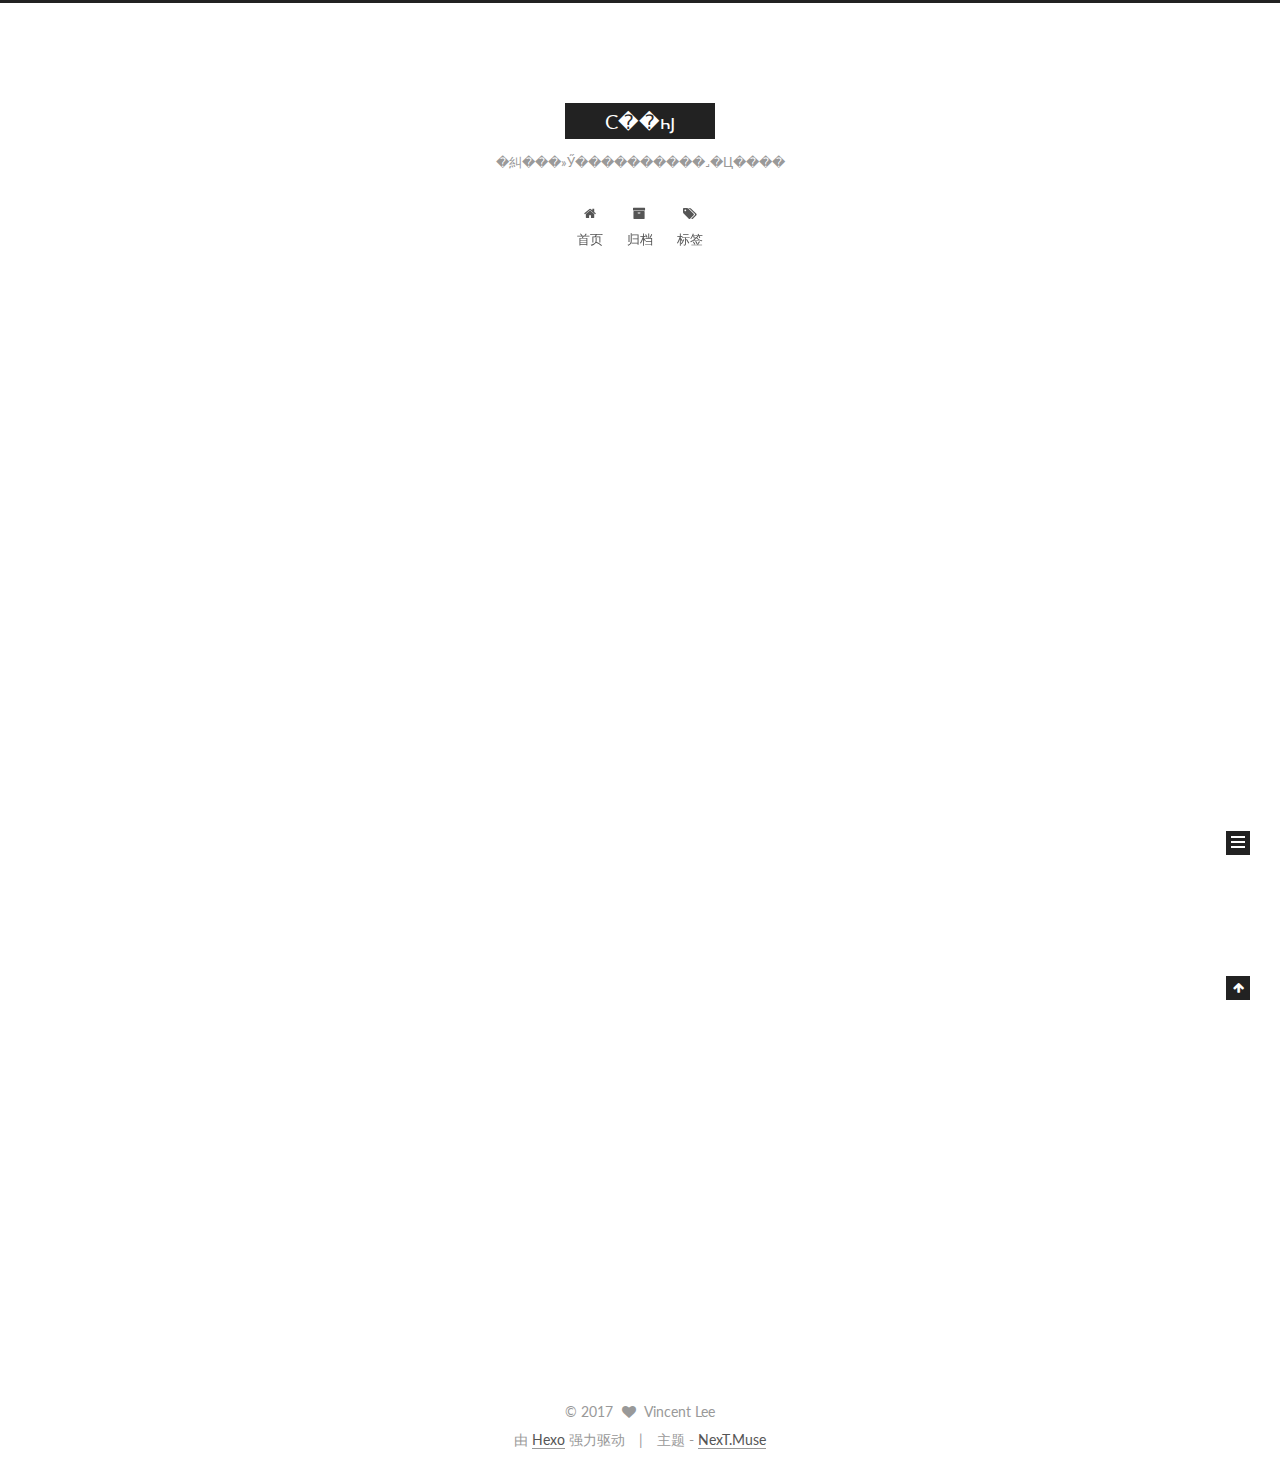
==== commit f5848a02: "Site updated: 2017-04-02 10:14:47" ====
--- a/index.html
+++ b/index.html
@@ -77,7 +77,7 @@
 
 
 
-  <link rel="alternate" href="/atom.xml" title="" type="application/atom+xml" />
+  <link rel="alternate" href="/atom.xml" title="С��һյ" type="application/atom+xml" />
 
 
 
@@ -90,11 +90,11 @@
 
 
 <meta property="og:type" content="website">
-<meta property="og:title">
+<meta property="og:title" content="С��һյ">
 <meta property="og:url" content="http://yoursite.com/index.html">
-<meta property="og:site_name">
+<meta property="og:site_name" content="С��һյ">
 <meta name="twitter:card" content="summary">
-<meta name="twitter:title">
+<meta name="twitter:title" content="С��һյ">
 
 
 
@@ -128,7 +128,7 @@
 
 
 
-  <title>  </title>
+  <title> С��һյ </title>
 </head>
 
 <body itemscope itemtype="http://schema.org/WebPage" lang="zh-Hans">
@@ -166,12 +166,12 @@
     <div class="custom-logo-site-title">
       <a href="/"  class="brand" rel="start">
         <span class="logo-line-before"><i></i></span>
-        <span class="site-title"></span>
+        <span class="site-title">С��һյ</span>
         <span class="logo-line-after"><i></i></span>
       </a>
     </div>
       
-        <p class="site-subtitle"></p>
+        <p class="site-subtitle">�糾���»Ӳ����������˼�Ц����</p>
       
   </div>
 
@@ -258,7 +258,7 @@
     </span>
 
     <span hidden itemprop="publisher" itemscope itemtype="http://schema.org/Organization">
-      <meta itemprop="name" content="">
+      <meta itemprop="name" content="С��һյ">
     </span>
 
     
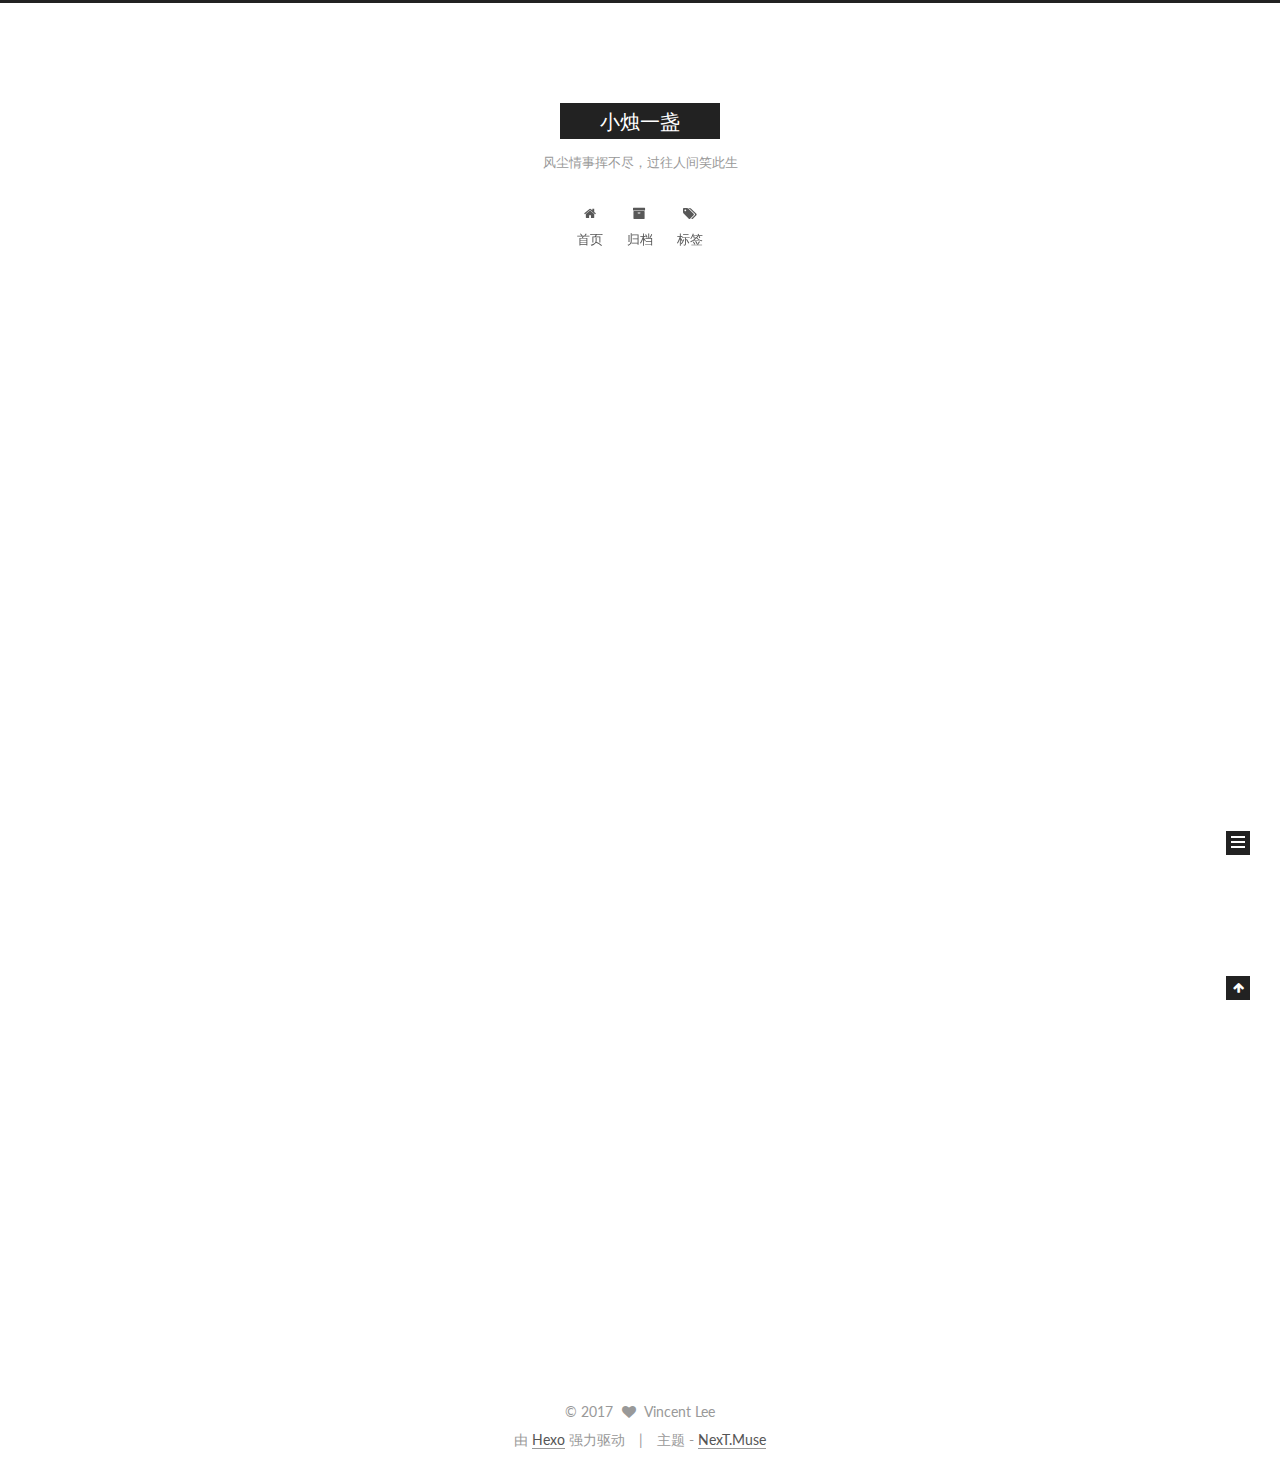
==== commit 4a19226b: "Site updated: 2017-04-02 10:36:10" ====
--- a/index.html
+++ b/index.html
@@ -77,7 +77,7 @@
 
 
 
-  <link rel="alternate" href="/atom.xml" title="С��һյ" type="application/atom+xml" />
+  <link rel="alternate" href="/atom.xml" title="小烛一盏" type="application/atom+xml" />
 
 
 
@@ -90,11 +90,11 @@
 
 
 <meta property="og:type" content="website">
-<meta property="og:title" content="С��һյ">
+<meta property="og:title" content="小烛一盏">
 <meta property="og:url" content="http://yoursite.com/index.html">
-<meta property="og:site_name" content="С��һյ">
+<meta property="og:site_name" content="小烛一盏">
 <meta name="twitter:card" content="summary">
-<meta name="twitter:title" content="С��һյ">
+<meta name="twitter:title" content="小烛一盏">
 
 
 
@@ -128,7 +128,7 @@
 
 
 
-  <title> С��һյ </title>
+  <title> 小烛一盏 </title>
 </head>
 
 <body itemscope itemtype="http://schema.org/WebPage" lang="zh-Hans">
@@ -166,12 +166,12 @@
     <div class="custom-logo-site-title">
       <a href="/"  class="brand" rel="start">
         <span class="logo-line-before"><i></i></span>
-        <span class="site-title">С��һյ</span>
+        <span class="site-title">小烛一盏</span>
         <span class="logo-line-after"><i></i></span>
       </a>
     </div>
       
-        <p class="site-subtitle">�糾���»Ӳ����������˼�Ц����</p>
+        <p class="site-subtitle">风尘情事挥不尽，过往人间笑此生</p>
       
   </div>
 
@@ -258,7 +258,7 @@
     </span>
 
     <span hidden itemprop="publisher" itemscope itemtype="http://schema.org/Organization">
-      <meta itemprop="name" content="С��һյ">
+      <meta itemprop="name" content="小烛一盏">
     </span>
 
     
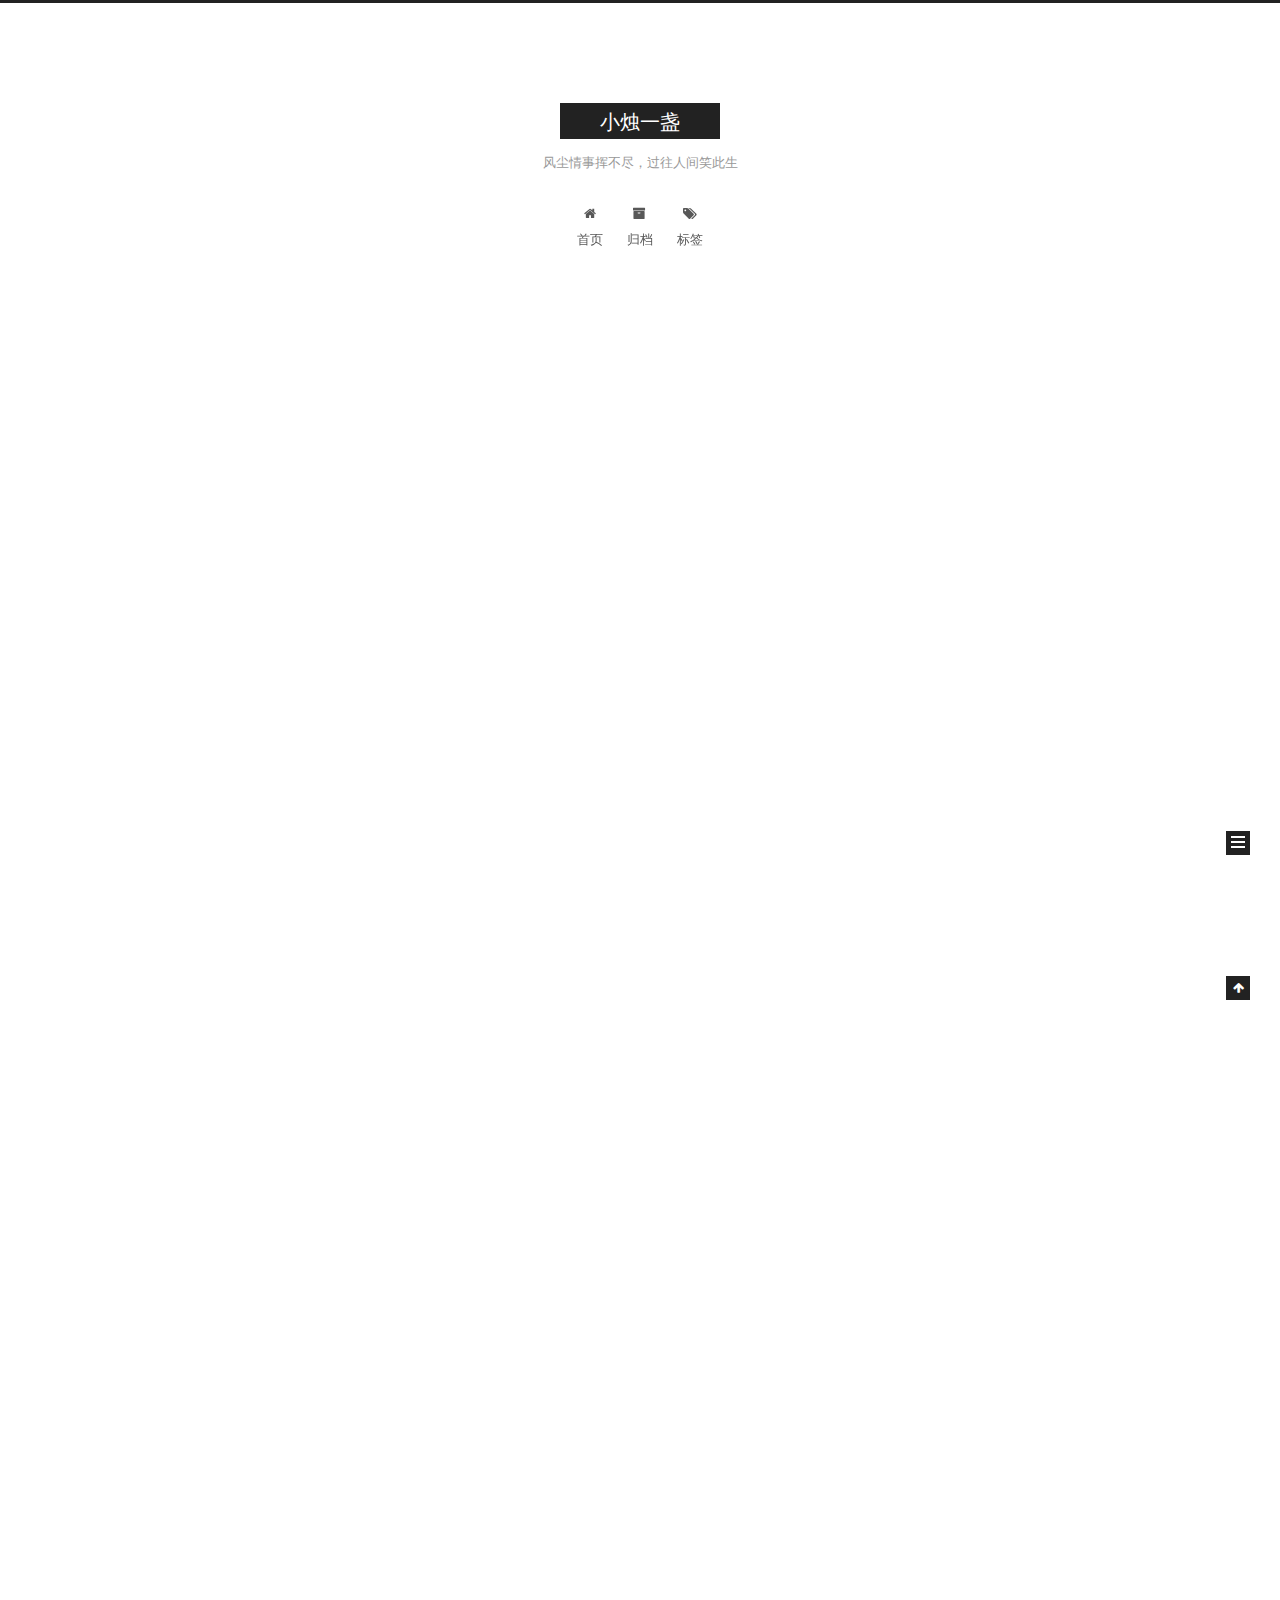
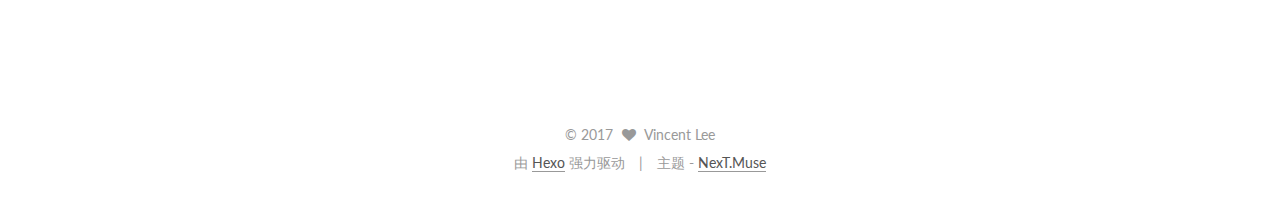
==== commit 305f8fef: "Site updated: 2017-04-02 11:31:45" ====
--- a/index.html
+++ b/index.html
@@ -249,6 +249,127 @@
   
 
   <article class="post post-type-normal " itemscope itemtype="http://schema.org/Article">
+    <link itemprop="mainEntityOfPage" href="http://yoursite.com/2017/04/02/我的小窝/">
+
+    <span hidden itemprop="author" itemscope itemtype="http://schema.org/Person">
+      <meta itemprop="name" content="Vincent Lee">
+      <meta itemprop="description" content="">
+      <meta itemprop="image" content="/images/avatar.gif">
+    </span>
+
+    <span hidden itemprop="publisher" itemscope itemtype="http://schema.org/Organization">
+      <meta itemprop="name" content="小烛一盏">
+    </span>
+
+    
+      <header class="post-header">
+
+        
+        
+          <h1 class="post-title" itemprop="name headline">
+            
+            
+              
+                
+                <a class="post-title-link" href="/2017/04/02/我的小窝/" itemprop="url">
+                  我的小窝
+                </a>
+              
+            
+          </h1>
+        
+
+        <div class="post-meta">
+          <span class="post-time">
+            
+              <span class="post-meta-item-icon">
+                <i class="fa fa-calendar-o"></i>
+              </span>
+              
+                <span class="post-meta-item-text">发表于</span>
+              
+              <time title="创建于" itemprop="dateCreated datePublished" datetime="2017-04-02T11:31:01+08:00">
+                2017-04-02
+              </time>
+            
+
+            
+
+            
+          </span>
+
+          
+
+          
+            
+          
+
+          
+          
+
+          
+
+          
+
+          
+
+        </div>
+      </header>
+    
+
+
+    <div class="post-body" itemprop="articleBody">
+
+      
+      
+
+      
+        
+          
+            <p>按照教程造了这个小窝，暂时有了容身之所，心里还是挺暖的。打算把自己心里不堪入目的乱七八糟都写出来，贴出来，装饰在小窝上。不用想，小窝肯定不忍直视，贻笑大方。但我还是会继续写，权当纪念吧。</p>
+
+          
+        
+      
+    </div>
+
+    <div>
+      
+    </div>
+
+    <div>
+      
+    </div>
+
+    <div>
+      
+    </div>
+
+    <footer class="post-footer">
+      
+
+      
+
+      
+
+      
+      
+        <div class="post-eof"></div>
+      
+    </footer>
+  </article>
+
+
+    
+      
+
+  
+
+  
+  
+  
+
+  <article class="post post-type-normal " itemscope itemtype="http://schema.org/Article">
     <link itemprop="mainEntityOfPage" href="http://yoursite.com/2017/04/01/hello-world/">
 
     <span hidden itemprop="author" itemscope itemtype="http://schema.org/Person">
@@ -414,7 +535,7 @@
           
             <div class="site-state-item site-state-posts">
               <a href="/archives">
-                <span class="site-state-item-count">1</span>
+                <span class="site-state-item-count">2</span>
                 <span class="site-state-item-name">日志</span>
               </a>
             </div>
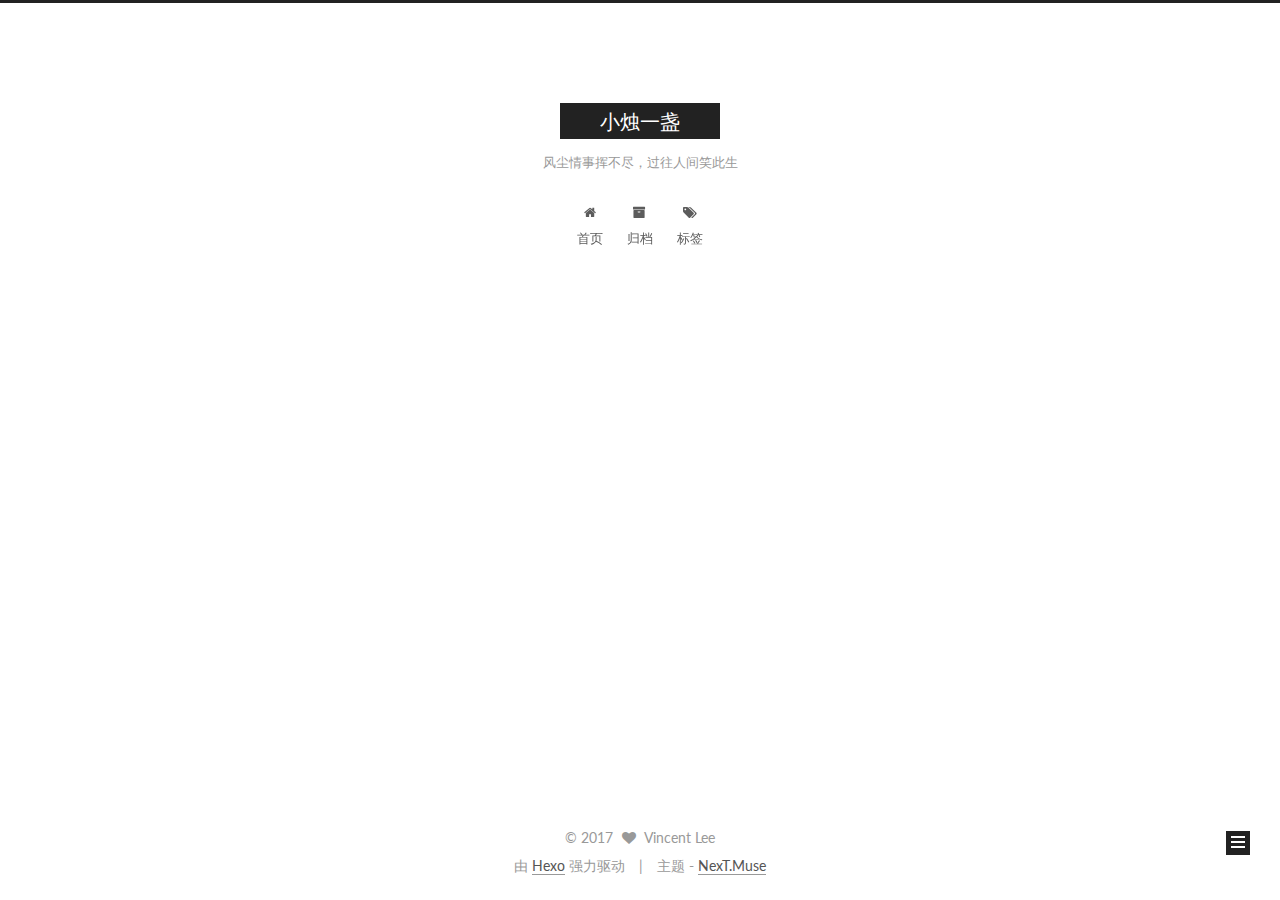
==== commit cbc8cedb: "Site updated: 2017-04-02 12:03:29" ====
--- a/index.html
+++ b/index.html
@@ -361,135 +361,6 @@
 
 
     
-      
-
-  
-
-  
-  
-  
-
-  <article class="post post-type-normal " itemscope itemtype="http://schema.org/Article">
-    <link itemprop="mainEntityOfPage" href="http://yoursite.com/2017/04/01/hello-world/">
-
-    <span hidden itemprop="author" itemscope itemtype="http://schema.org/Person">
-      <meta itemprop="name" content="Vincent Lee">
-      <meta itemprop="description" content="">
-      <meta itemprop="image" content="/images/avatar.gif">
-    </span>
-
-    <span hidden itemprop="publisher" itemscope itemtype="http://schema.org/Organization">
-      <meta itemprop="name" content="小烛一盏">
-    </span>
-
-    
-      <header class="post-header">
-
-        
-        
-          <h1 class="post-title" itemprop="name headline">
-            
-            
-              
-                
-                <a class="post-title-link" href="/2017/04/01/hello-world/" itemprop="url">
-                  Hello World
-                </a>
-              
-            
-          </h1>
-        
-
-        <div class="post-meta">
-          <span class="post-time">
-            
-              <span class="post-meta-item-icon">
-                <i class="fa fa-calendar-o"></i>
-              </span>
-              
-                <span class="post-meta-item-text">发表于</span>
-              
-              <time title="创建于" itemprop="dateCreated datePublished" datetime="2017-04-01T21:26:31+08:00">
-                2017-04-01
-              </time>
-            
-
-            
-
-            
-          </span>
-
-          
-
-          
-            
-          
-
-          
-          
-
-          
-
-          
-
-          
-
-        </div>
-      </header>
-    
-
-
-    <div class="post-body" itemprop="articleBody">
-
-      
-      
-
-      
-        
-          
-            <p>Welcome to <a href="https://hexo.io/" target="_blank" rel="external">Hexo</a>! This is your very first post. Check <a href="https://hexo.io/docs/" target="_blank" rel="external">documentation</a> for more info. If you get any problems when using Hexo, you can find the answer in <a href="https://hexo.io/docs/troubleshooting.html" target="_blank" rel="external">troubleshooting</a> or you can ask me on <a href="https://github.com/hexojs/hexo/issues" target="_blank" rel="external">GitHub</a>.</p>
-<h2 id="Quick-Start"><a href="#Quick-Start" class="headerlink" title="Quick Start"></a>Quick Start</h2><h3 id="Create-a-new-post"><a href="#Create-a-new-post" class="headerlink" title="Create a new post"></a>Create a new post</h3><figure class="highlight bash"><table><tr><td class="gutter"><pre><div class="line">1</div></pre></td><td class="code"><pre><div class="line">$ hexo new <span class="string">"My New Post"</span></div></pre></td></tr></table></figure>
-<p>More info: <a href="https://hexo.io/docs/writing.html" target="_blank" rel="external">Writing</a></p>
-<h3 id="Run-server"><a href="#Run-server" class="headerlink" title="Run server"></a>Run server</h3><figure class="highlight bash"><table><tr><td class="gutter"><pre><div class="line">1</div></pre></td><td class="code"><pre><div class="line">$ hexo server</div></pre></td></tr></table></figure>
-<p>More info: <a href="https://hexo.io/docs/server.html" target="_blank" rel="external">Server</a></p>
-<h3 id="Generate-static-files"><a href="#Generate-static-files" class="headerlink" title="Generate static files"></a>Generate static files</h3><figure class="highlight bash"><table><tr><td class="gutter"><pre><div class="line">1</div></pre></td><td class="code"><pre><div class="line">$ hexo generate</div></pre></td></tr></table></figure>
-<p>More info: <a href="https://hexo.io/docs/generating.html" target="_blank" rel="external">Generating</a></p>
-<h3 id="Deploy-to-remote-sites"><a href="#Deploy-to-remote-sites" class="headerlink" title="Deploy to remote sites"></a>Deploy to remote sites</h3><figure class="highlight bash"><table><tr><td class="gutter"><pre><div class="line">1</div></pre></td><td class="code"><pre><div class="line">$ hexo deploy</div></pre></td></tr></table></figure>
-<p>More info: <a href="https://hexo.io/docs/deployment.html" target="_blank" rel="external">Deployment</a></p>
-
-          
-        
-      
-    </div>
-
-    <div>
-      
-    </div>
-
-    <div>
-      
-    </div>
-
-    <div>
-      
-    </div>
-
-    <footer class="post-footer">
-      
-
-      
-
-      
-
-      
-      
-        <div class="post-eof"></div>
-      
-    </footer>
-  </article>
-
-
-    
   </section>
 
   
@@ -535,7 +406,7 @@
           
             <div class="site-state-item site-state-posts">
               <a href="/archives">
-                <span class="site-state-item-count">2</span>
+                <span class="site-state-item-count">1</span>
                 <span class="site-state-item-name">日志</span>
               </a>
             </div>
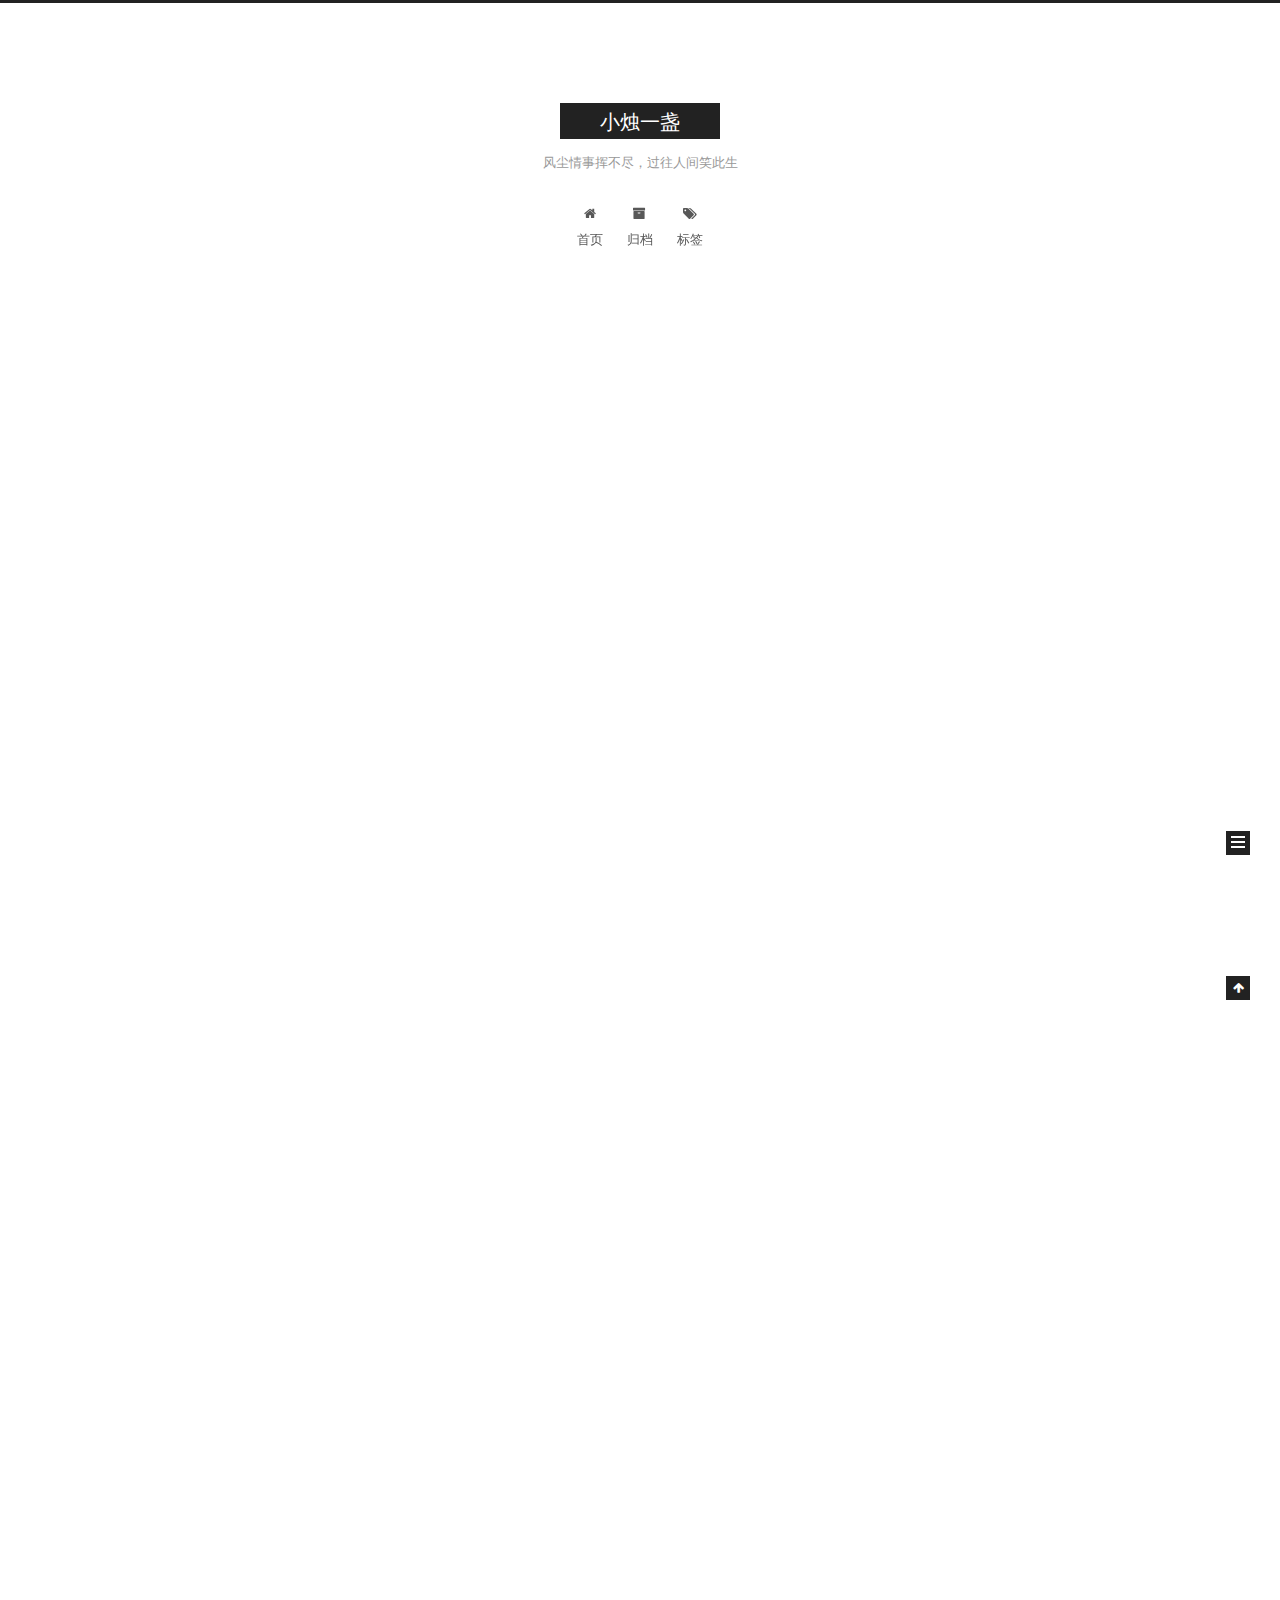
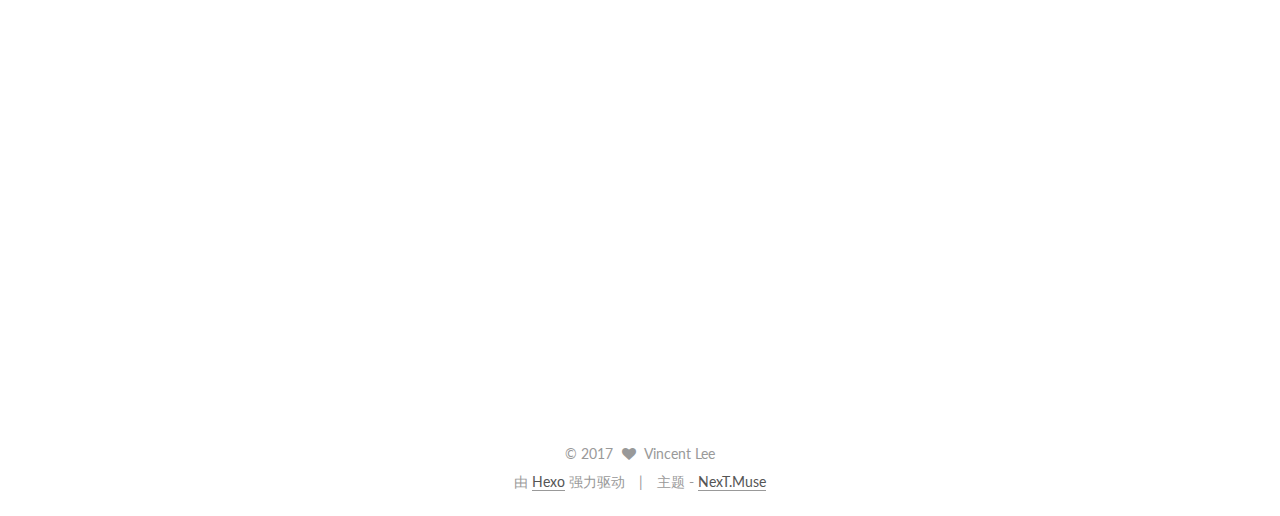
==== commit 7238c413: "Site updated: 2017-04-03 04:35:22" ====
--- a/index.html
+++ b/index.html
@@ -249,6 +249,140 @@
   
 
   <article class="post post-type-normal " itemscope itemtype="http://schema.org/Article">
+    <link itemprop="mainEntityOfPage" href="http://yoursite.com/2017/04/02/Akira Review/">
+
+    <span hidden itemprop="author" itemscope itemtype="http://schema.org/Person">
+      <meta itemprop="name" content="Vincent Lee">
+      <meta itemprop="description" content="">
+      <meta itemprop="image" content="/images/avatar.gif">
+    </span>
+
+    <span hidden itemprop="publisher" itemscope itemtype="http://schema.org/Organization">
+      <meta itemprop="name" content="小烛一盏">
+    </span>
+
+    
+      <header class="post-header">
+
+        
+        
+          <h1 class="post-title" itemprop="name headline">
+            
+            
+              
+                
+                <a class="post-title-link" href="/2017/04/02/Akira Review/" itemprop="url">
+                  《Akira》---漫画家浪漫起来要人命
+                </a>
+              
+            
+          </h1>
+        
+
+        <div class="post-meta">
+          <span class="post-time">
+            
+              <span class="post-meta-item-icon">
+                <i class="fa fa-calendar-o"></i>
+              </span>
+              
+                <span class="post-meta-item-text">发表于</span>
+              
+              <time title="创建于" itemprop="dateCreated datePublished" datetime="2017-04-02T22:40:47+08:00">
+                2017-04-02
+              </time>
+            
+
+            
+
+            
+          </span>
+
+          
+
+          
+            
+          
+
+          
+          
+
+          
+
+          
+
+          
+
+        </div>
+      </header>
+    
+
+
+    <div class="post-body" itemprop="articleBody">
+
+      
+      
+
+      
+        
+          
+            <p>刚看完一遍，急不可耐开始第二遍，欲罢不能啊！紧张精彩的故事，丰满深刻的角色，天马行空的想象，惊人丰富的细节，娴熟的镜头运用，还有出色的音乐，熔于一炉，打造出令人叹为观止的神作。看完电影，我幸福地痛哭流涕，心里只有一个念头：我的生涯已经一片无悔。</p>
+<p>大友克洋真是不折不扣的浪漫主义者。甫一开始，就把东京炸了（东京（代表其他无数被毁的城市）：我招你惹你了啊？出场还没五秒钟就领便当，我不服啊！）。大友克洋可没一点心疼，画笔勾勒，在废墟旁建造出新东京来。跟着大友的镜头，只一段飙车戏，就展示出这片光怪陆离，奇妙陌生的世界。当权者争权夺利勾心斗角，普通人浑浑噩噩苟延残喘。</p>
+<p>大友不仅创造出一个奇妙的幻想世界，还赋予它深厚的意义。每一个角色都是立体的，有灵魂的。我的性格和铁雄有些相像，很能理解饱受欺凌者得到力量后反而变成欺凌者的心理。真正的强者是心灵强大的人。</p>
+<p>最喜欢的就是上校这个角色。非常有意思的一个人。他是个军人，深爱着这片土地。即便明知所守护的是一帮醉生梦死之徒，他仍然恪尽职守。</p>
+<blockquote>
+<p>我的任务不是相信或不相信，而是行动或不行动。</p>
+<p>搞科学的人真是一帮浪漫主义者，军人总是优先考虑危险性。</p>
+<p>我们用了三十年时间，才在废墟上重建家园。我们不能再犯同样的错误了。重建的热情已经消却，完工的喜悦已被淡忘，剩下的只是一帮无用的废物，声色犬马的蠢材。</p>
+</blockquote>
+<p>最怜惜的就是铁雄的妹妹香织。想起她就恨呐！烦人~~~呐！香织被飙车党羞辱，恨！恨得是这吃人的黑暗社会，使多少个“香织”饱受侮辱，沦落红尘。香织因铁雄而死，恨，恨！恨大友克洋，这么好的妹子竟然敢画死。虽说不如意者十之八九，香织的命运也只是现实的映射，但还是恨，恨，恨！</p>
+<p>大友克洋不止是大师级的漫画家，还是造诣深厚的导演。我这外行看热闹都看得五体投地。镜头语言美妙极了，真是天才。电影中好多有声无声、动静、光暗的组合。最喜欢的当数革命军龙死时那一段。政客扶着墙逃入小巷瞬间的光影分割对立。身受枪伤的龙茫然徐行，明媚的阳光透过空隙，照亮了阴影吞噬的面庞。政客搜刮的钞票洒落一地，被风吹起，翩翩飞舞。暴动群众的呼啸响起，由远及近，由弱到强。龙向着他们走去，阳光先洒到胸部，继而一点点扩大至半边身体。目睹革命群众呼啸而过，他回过神来，转过头，嘴巴咧开，颓然跪倒在小巷口，一半在阴影中，一半在阳光下。我又要痛哭流涕了。镜头展示出来的，这几十秒间光影交织，动静结合，可说视听之绝佳体验。镜头语言的含义，龙为什么茫然如行尸走肉？又为什么回过神来？他最后笑了吗？这短短几十秒，他的心理定是极度复杂的。</p>
+<p>细节惊人得丰富，天启后世界版“清明上河图”。</p>
+<p>配乐也是大师之作。飙车戏的音乐，配上霓虹闪烁，大厦林立的，瞬间就带我穿越到了着奇妙怪异的科幻世界。还有铁雄能力觉醒的配乐，很赞。</p>
+<p>如果不是真正浪漫的梦想家，怎么可能创造出这等神作呢？</p>
+
+          
+        
+      
+    </div>
+
+    <div>
+      
+    </div>
+
+    <div>
+      
+    </div>
+
+    <div>
+      
+    </div>
+
+    <footer class="post-footer">
+      
+
+      
+
+      
+
+      
+      
+        <div class="post-eof"></div>
+      
+    </footer>
+  </article>
+
+
+    
+      
+
+  
+
+  
+  
+  
+
+  <article class="post post-type-normal " itemscope itemtype="http://schema.org/Article">
     <link itemprop="mainEntityOfPage" href="http://yoursite.com/2017/04/02/我的小窝/">
 
     <span hidden itemprop="author" itemscope itemtype="http://schema.org/Person">
@@ -406,7 +540,7 @@
           
             <div class="site-state-item site-state-posts">
               <a href="/archives">
-                <span class="site-state-item-count">1</span>
+                <span class="site-state-item-count">2</span>
                 <span class="site-state-item-name">日志</span>
               </a>
             </div>
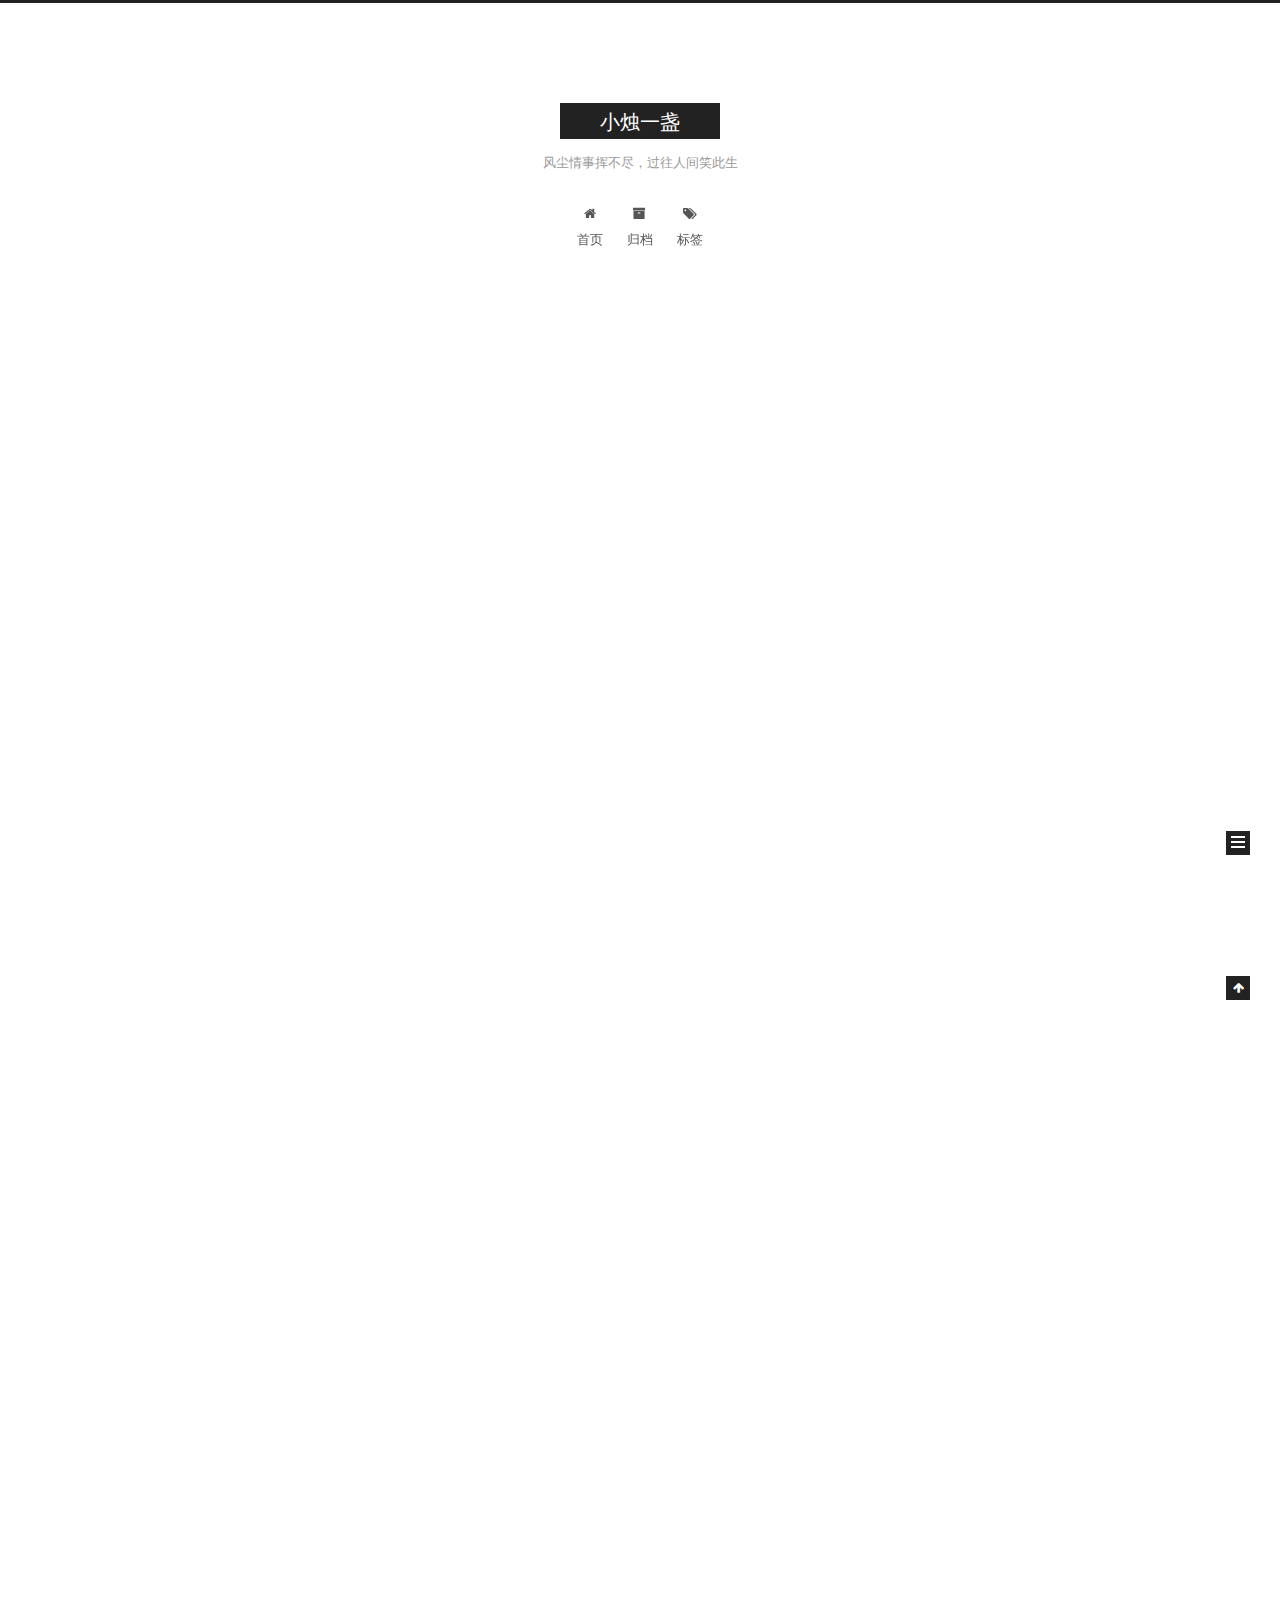
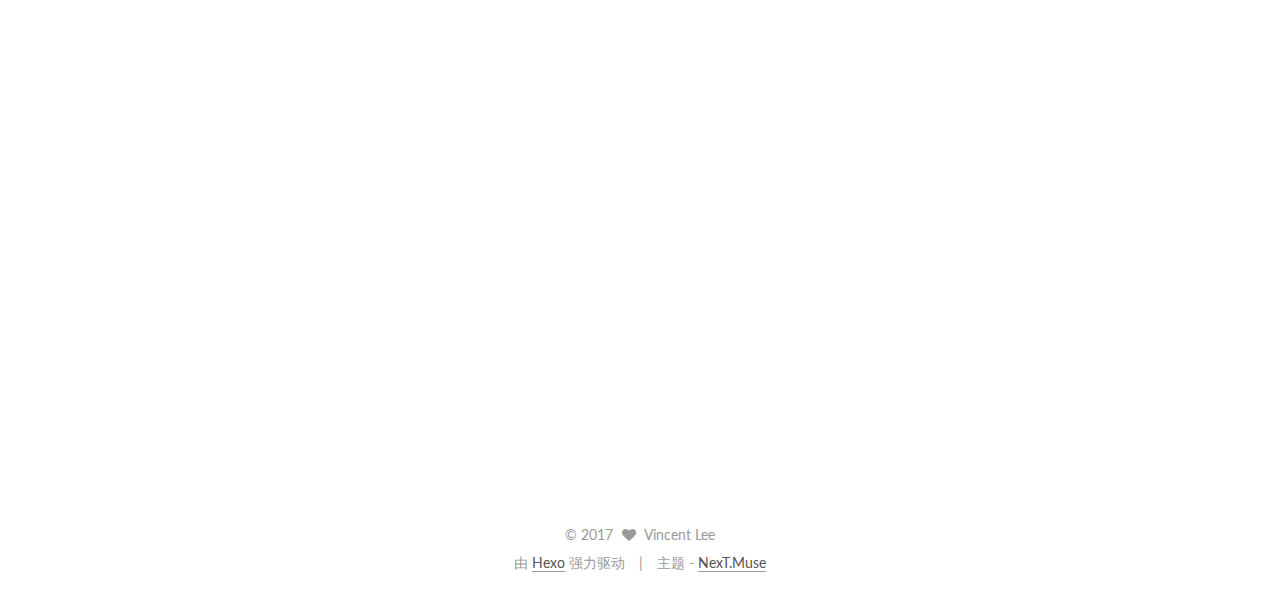
==== commit 9660af26: "Site updated: 2017-04-04 01:19:52" ====
--- a/index.html
+++ b/index.html
@@ -272,7 +272,7 @@
               
                 
                 <a class="post-title-link" href="/2017/04/02/Akira Review/" itemprop="url">
-                  《Akira》---漫画家浪漫起来要人命
+                  《Akira》---大友克洋的浪漫要人命
                 </a>
               
             
@@ -326,20 +326,21 @@
       
         
           
-            <p>刚看完一遍，急不可耐开始第二遍，欲罢不能啊！紧张精彩的故事，丰满深刻的角色，天马行空的想象，惊人丰富的细节，娴熟的镜头运用，还有出色的音乐，熔于一炉，打造出令人叹为观止的神作。看完电影，我幸福地痛哭流涕，心里只有一个念头：我的生涯已经一片无悔。</p>
-<p>大友克洋真是不折不扣的浪漫主义者。甫一开始，就把东京炸了（东京（代表其他无数被毁的城市）：我招你惹你了啊？出场还没五秒钟就领便当，我不服啊！）。大友克洋可没一点心疼，画笔勾勒，在废墟旁建造出新东京来。跟着大友的镜头，只一段飙车戏，就展示出这片光怪陆离，奇妙陌生的世界。当权者争权夺利勾心斗角，普通人浑浑噩噩苟延残喘。</p>
-<p>大友不仅创造出一个奇妙的幻想世界，还赋予它深厚的意义。每一个角色都是立体的，有灵魂的。我的性格和铁雄有些相像，很能理解饱受欺凌者得到力量后反而变成欺凌者的心理。真正的强者是心灵强大的人。</p>
-<p>最喜欢的就是上校这个角色。非常有意思的一个人。他是个军人，深爱着这片土地。即便明知所守护的是一帮醉生梦死之徒，他仍然恪尽职守。</p>
+            <p>刚看完，急不可耐点开重放，欲罢不能啊！紧张精彩的故事，丰满深刻的角色，天马行空的想象，惊人丰富的细节，娴熟的镜头运用，还有出色的音乐，熔于一炉，打造出令人叹为观止的神作。看完后心里只有一个念头：我的生涯已经一片无悔。</p>
+<p>大友克洋是个不折不扣的浪漫主义者。甫一开始，就把东京炸了……大友克洋可没一点心疼，画笔勾勒，在巨大的爆坑废墟旁创造出新东京来。这个末日后世界光怪陆离，残酷灰暗。当权者争权夺利勾心斗角，普通人浑浑噩噩苟延残喘。</p>
+<p>大友克洋创造出一个灰暗怪诞的世界，而且塑造了一个个有血有肉的角色。这些人都真实存在于他的幻想世界中，他只是个旁观者，记录下这众生百态。</p>
+<p>铁雄恨金田，实际上恨得是自己，恨自己太弱小，每次都是等着金田来保护。他不想站在金田的身后。他渴望力量。亲眼目睹妹妹被猥亵后，他暴走了。</p>
+<p>最喜欢的就是上校这个角色。非常有意思的一个人。他是个军人，深爱着这片土地。即便明知所守护的是一帮醉生梦死之徒，他仍然恪尽职守。记录了他说的几句话：</p>
 <blockquote>
 <p>我的任务不是相信或不相信，而是行动或不行动。</p>
 <p>搞科学的人真是一帮浪漫主义者，军人总是优先考虑危险性。</p>
 <p>我们用了三十年时间，才在废墟上重建家园。我们不能再犯同样的错误了。重建的热情已经消却，完工的喜悦已被淡忘，剩下的只是一帮无用的废物，声色犬马的蠢材。</p>
 </blockquote>
-<p>最怜惜的就是铁雄的妹妹香织。想起她就恨呐！烦人~~~呐！香织被飙车党羞辱，恨！恨得是这吃人的黑暗社会，使多少个“香织”饱受侮辱，沦落红尘。香织因铁雄而死，恨，恨！恨大友克洋，这么好的妹子竟然敢画死。虽说不如意者十之八九，香织的命运也只是现实的映射，但还是恨，恨，恨！</p>
+<p>铁雄的妹妹香织，想起她就恨，就恼，就烦！看到她被飙车党猥亵，我恨！恨这黑暗的看不到一丝光明的世界，是这世界吃人，不给人活路。看到香织面庞高高肿起，嘴角流血，摇摇晃晃走来安慰铁雄，铁雄却一把推开，我又恨！恨铁雄迁怒于香织。看到香织因铁雄而死，我再恨！恨地爆肝呐！大友克洋，吃我刀片！</p>
 <p>大友克洋不止是大师级的漫画家，还是造诣深厚的导演。我这外行看热闹都看得五体投地。镜头语言美妙极了，真是天才。电影中好多有声无声、动静、光暗的组合。最喜欢的当数革命军龙死时那一段。政客扶着墙逃入小巷瞬间的光影分割对立。身受枪伤的龙茫然徐行，明媚的阳光透过空隙，照亮了阴影吞噬的面庞。政客搜刮的钞票洒落一地，被风吹起，翩翩飞舞。暴动群众的呼啸响起，由远及近，由弱到强。龙向着他们走去，阳光先洒到胸部，继而一点点扩大至半边身体。目睹革命群众呼啸而过，他回过神来，转过头，嘴巴咧开，颓然跪倒在小巷口，一半在阴影中，一半在阳光下。我又要痛哭流涕了。镜头展示出来的，这几十秒间光影交织，动静结合，可说视听之绝佳体验。镜头语言的含义，龙为什么茫然如行尸走肉？又为什么回过神来？他最后笑了吗？这短短几十秒，他的心理定是极度复杂的。</p>
 <p>细节惊人得丰富，天启后世界版“清明上河图”。</p>
 <p>配乐也是大师之作。飙车戏的音乐，配上霓虹闪烁，大厦林立的，瞬间就带我穿越到了着奇妙怪异的科幻世界。还有铁雄能力觉醒的配乐，很赞。</p>
-<p>如果不是真正浪漫的梦想家，怎么可能创造出这等神作呢？</p>
+<p>如果不是浪漫到极致的艺术家，怎么能够创造出这样一个灰暗奇妙的世界？佛经中有开经谒，《Akira》也可以有的。</p>
 
           
         
--- a/css/main.css
+++ b/css/main.css
@@ -1691,7 +1691,7 @@
   width: 4px;
   height: 4px;
   border-radius: 50%;
-  background: #2a88af;
+  background: #ff4226;
 }
 .links-of-blogroll {
   font-size: 13px;
